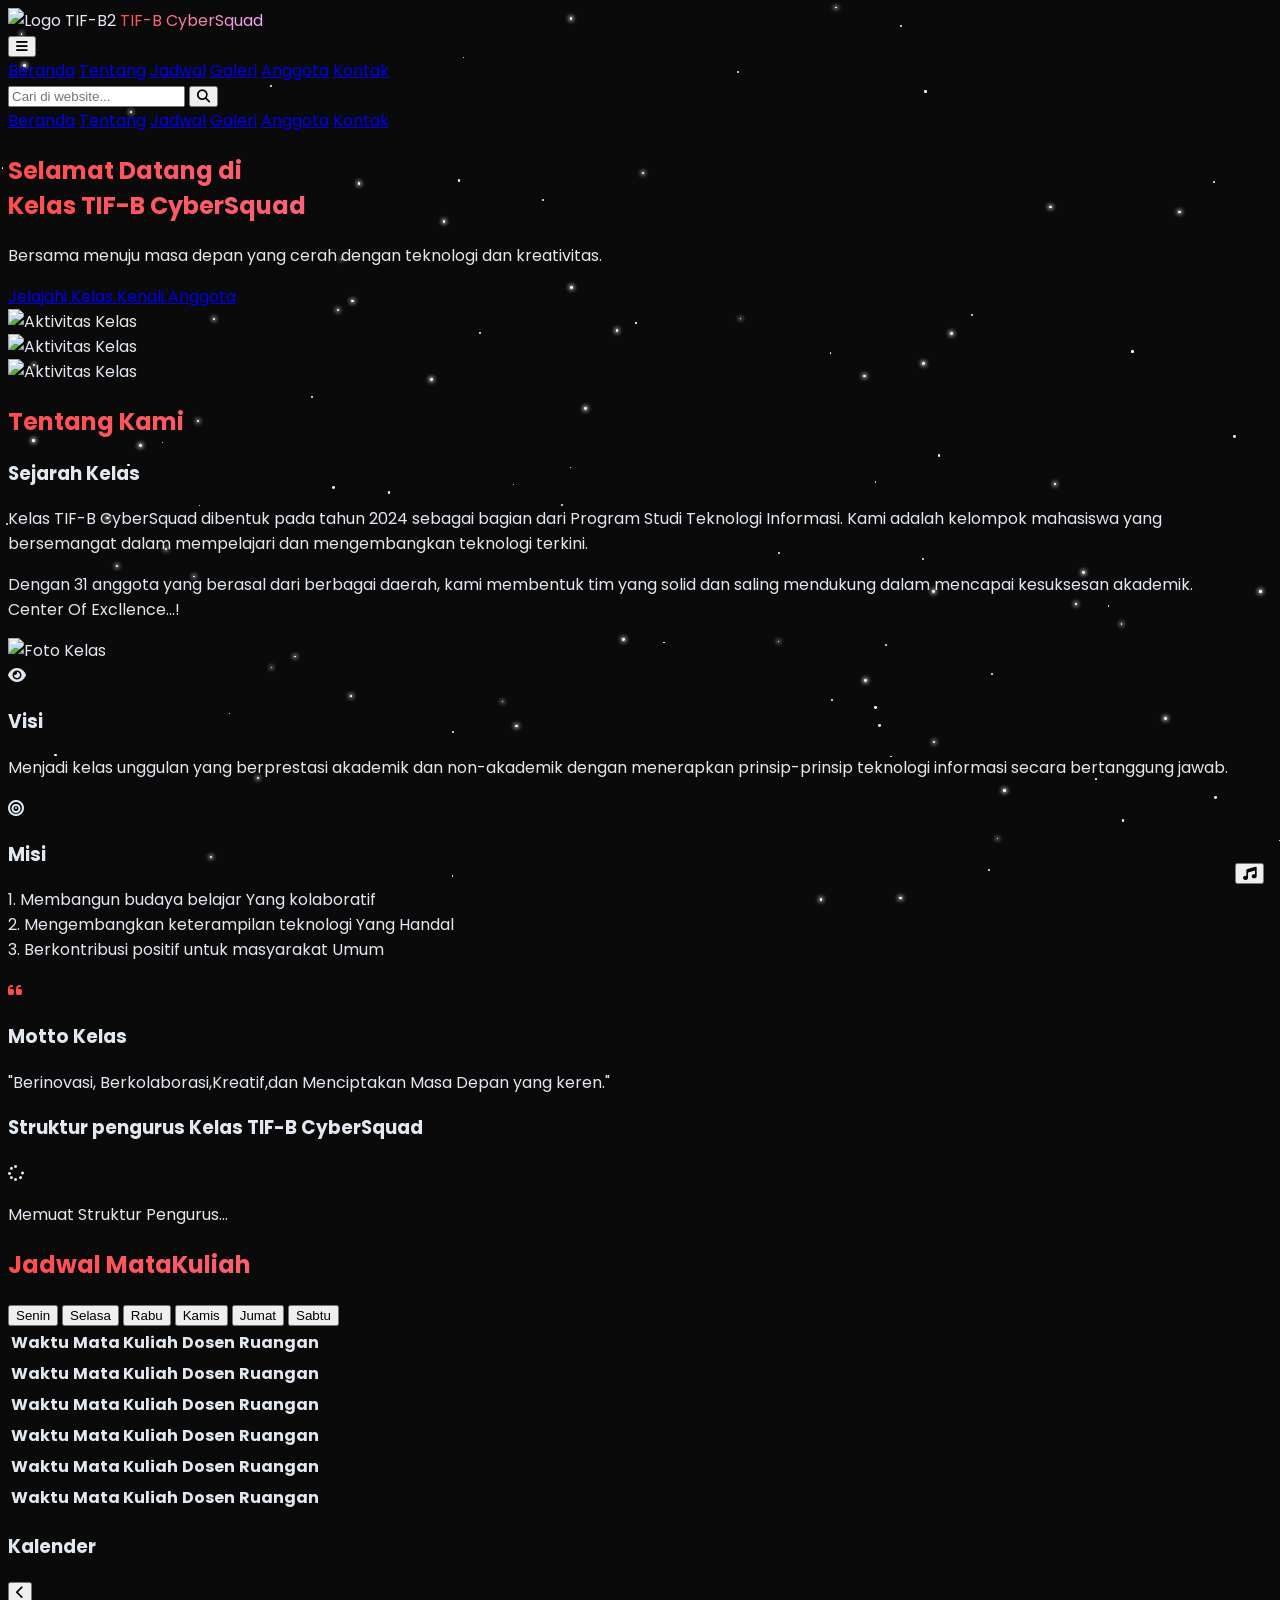
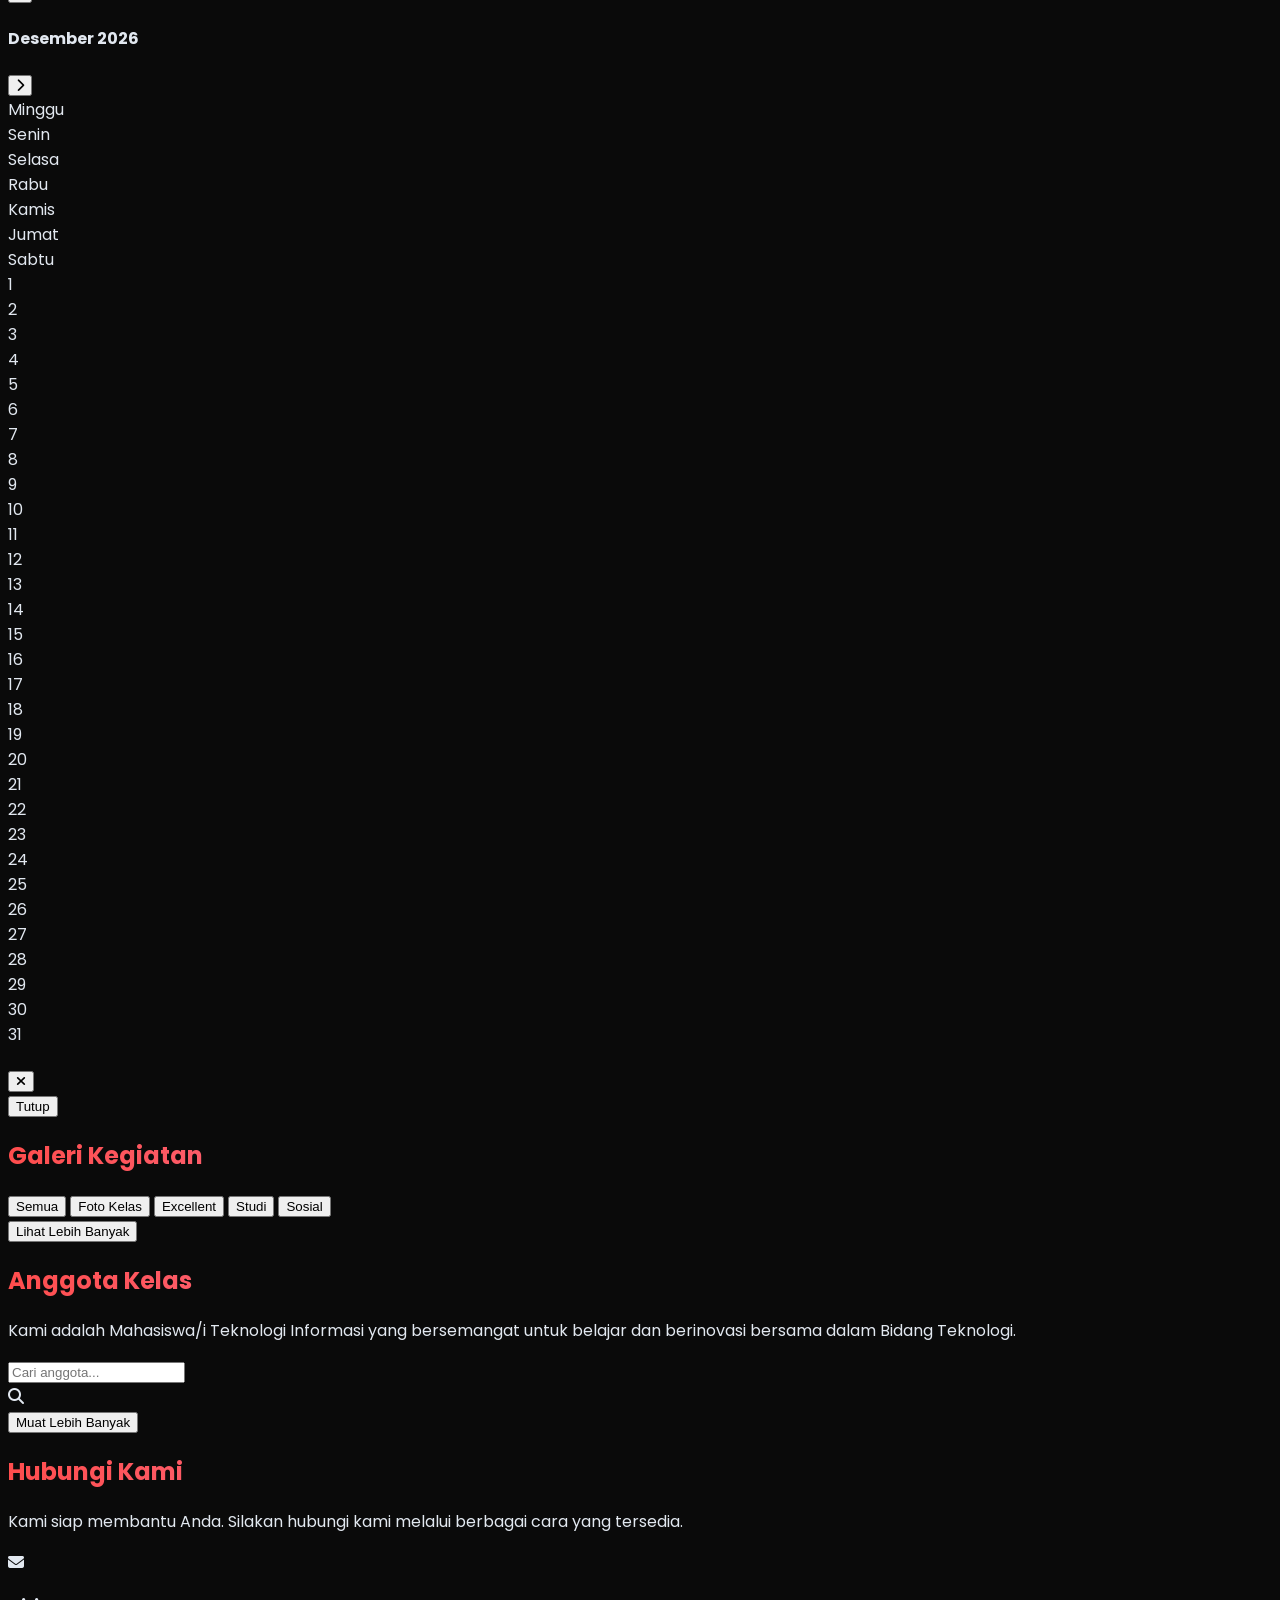
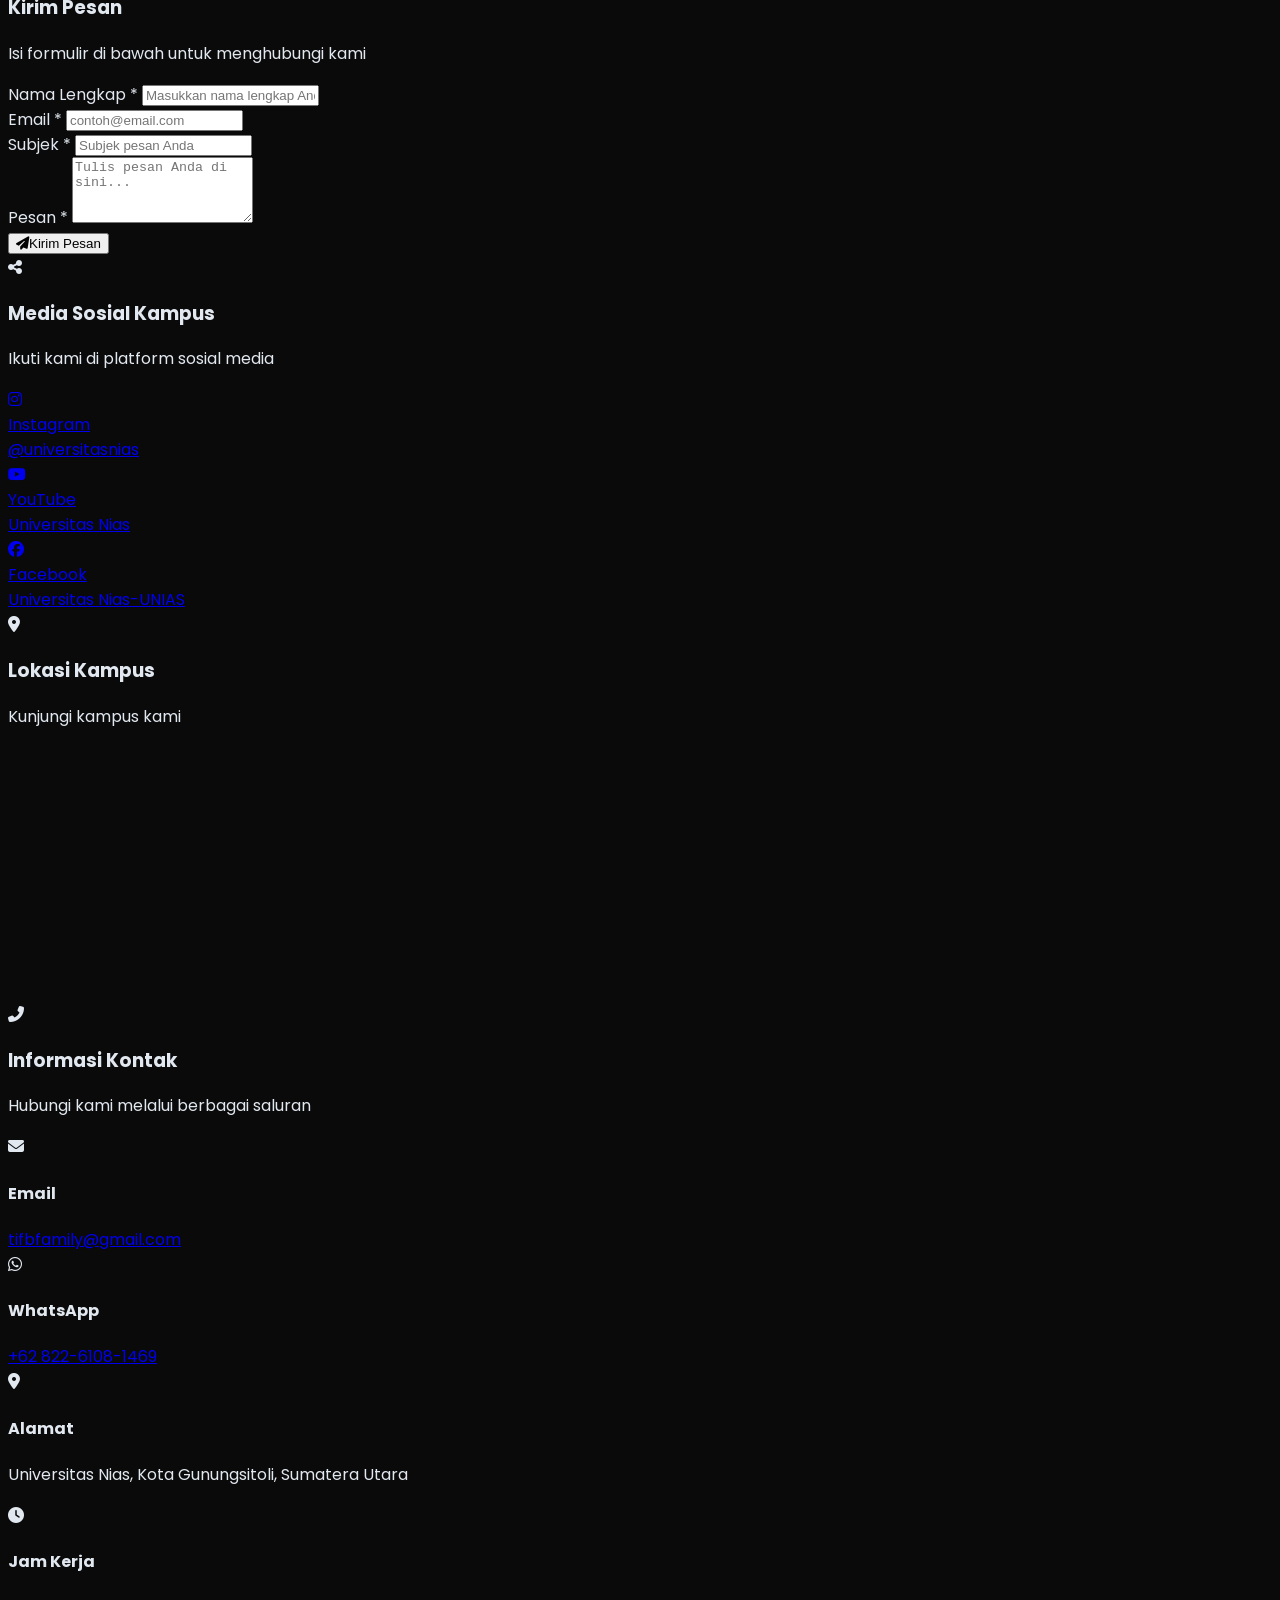
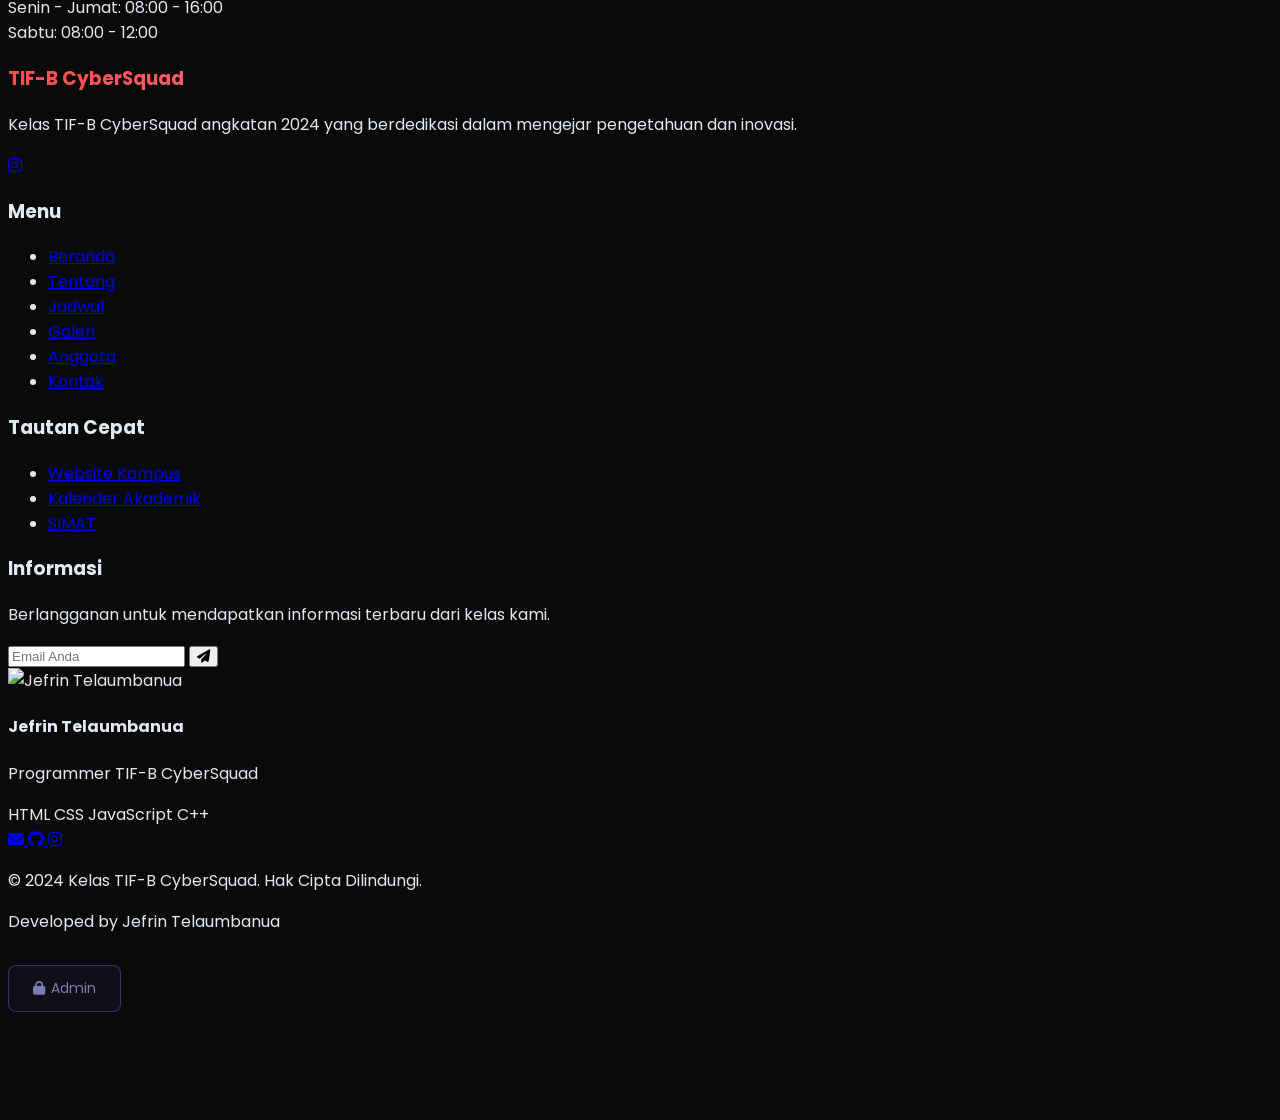
==== index.html @ cda108a3 "Add files via upload" ====
<!DOCTYPE html>
<html lang="en" class="dark">
  <head>
    <meta charset="UTF-8" />
    <meta name="viewport" content="width=device-width, initial-scale=1.0" />
    <title>TIF-B CyberSquad</title>
    <link rel="stylesheet" href="style.css" />
    <script src="https://cdn.tailwindcss.com"></script>
    <link
      href="https://fonts.googleapis.com/css2?family=Poppins:wght@300;400;500;600;700&family=Montserrat:wght@400;500;700&display=swap"
      rel="stylesheet"
    />
    <link
      rel="stylesheet"
      href="https://cdnjs.cloudflare.com/ajax/libs/font-awesome/6.4.0/css/all.min.css"
    />
    <!-- Firebase Realtime Database -->
    <script src="https://www.gstatic.com/firebasejs/9.23.0/firebase-app-compat.js"></script>
    <script src="https://www.gstatic.com/firebasejs/9.23.0/firebase-auth-compat.js"></script>
    <script src="https://www.gstatic.com/firebasejs/9.23.0/firebase-database-compat.js"></script>
    <script src="https://www.gstatic.com/firebasejs/9.23.0/firebase-storage-compat.js"></script>
    <script src="firebase-config.js"></script>
    <script src="script.js"></script>
    <script src="db-sync.js"></script>
    <link
      rel="shortcut icon"
      href="https://unias.ac.id/public/img/unias.png"
      type="image/x-icon"
    />
  </head>
  <body class="dark:bg-gray-900">
    <!-- Stars background -->
    <div id="stars-container" style="pointer-events: none;"></div>

    <!-- Hidden audio -->
    <audio id="bgMusic" loop preload="auto"></audio>

    <!-- Enhanced Music Player -->
    <div class="fixed right-4 bottom-4 z-50 flex flex-col items-end" id="musicPlayerWrapper" style="position:fixed !important;">
      <!-- Music Player Container -->
      <div
        id="musicPlayer"
        class="bg-gradient-to-r from-gray-800 to-gray-900 rounded-2xl shadow-2xl border border-gray-700 p-4 mb-3 w-80 relative"
      >
        <!-- Close Button -->
        <button id="closeMusicPlayer" class="absolute top-2 right-3 text-gray-500 hover:text-white transition-colors">
          <i class="fas fa-times"></i>
        </button>
        <!-- Current Track Info -->
        <div class="flex items-center space-x-3 mb-3">
          <div
            class="w-10 h-10 bg-gradient-to-r from-purple-500 to-red-500 rounded-lg flex items-center justify-center"
          >
            <i class="fas fa-music text-white"></i>
          </div>
          <div class="flex-1 min-w-0">
            <div
              id="currentTrackTitle"
              class="text-white font-medium text-sm truncate"
            >
              Loading...
            </div>
            <div class="text-gray-400 text-xs">Now Playing</div>
          </div>
        </div>

        <!-- Progress Bar -->
        <div class="mb-3">
          <div class="bg-gray-700 rounded-full h-1 mb-2">
            <div
              id="progressBar"
              class="bg-gradient-to-r from-purple-500 to-red-500 h-1 rounded-full transition-all duration-300"
              style="width: 0%"
            ></div>
          </div>
          <div class="flex justify-between text-xs text-gray-400">
            <span id="currentTime">0:00</span>
            <span id="totalTime">0:00</span>
          </div>
        </div>

        <!-- Control Buttons -->
        <div class="flex items-center justify-center space-x-3">
          <button
            id="prevMusic"
            class="text-gray-400 hover:text-white transition-colors"
          >
            <i class="fas fa-step-backward"></i>
          </button>
          <button
            id="musicToggle"
            class="w-12 h-12 bg-gradient-to-r from-purple-500 to-red-500 rounded-full flex items-center justify-center shadow-lg hover:shadow-xl transition-all"
          >
            <i id="musicIcon" class="fas fa-play text-white"></i>
          </button>
          <button
            id="nextMusic"
            class="text-gray-400 hover:text-white transition-colors"
          >
            <i class="fas fa-step-forward"></i>
          </button>
        </div>

        <!-- Volume Control -->
        <div class="mt-3 flex items-center space-x-2">
          <i class="fas fa-volume-down text-gray-400 text-xs"></i>
          <input
            type="range"
            id="volumeControl"
            min="0"
            max="100"
            value="100"
            class="flex-1 h-1 bg-gray-700 rounded-lg appearance-none cursor-pointer slider"
          />
          <i class="fas fa-volume-up text-gray-400 text-xs"></i>
        </div>
      </div>

      <!-- Toggle Music Player Button -->
      <button
        id="toggleMusicPlayer"
        class="p-3 rounded-full bg-gradient-to-r from-purple-500 to-red-500 shadow-lg hover:shadow-xl transition-all"
      >
        <i class="fas fa-music text-white"></i>
      </button>
    </div>

    <!-- Header/Navbar -->
    <header class="fixed w-full z-40 bg-black bg-opacity-80 backdrop-blur-md">
      <div class="container mx-auto px-4 sm:px-6 lg:px-8 py-3">
        <div class="flex items-center justify-between">
          <div class="flex items-center">
            <img
              src="https://unias.ac.id/public/img/unias.png"
              alt="Logo TIF-B2"
              class="h-10 w-10 rounded-full mr-3"
            />
            <a href="#" class="text-xl font-bold gradient-text">TIF-B CyberSquad</a>
          </div>

          <button
            id="menu-toggle"
            class="md:hidden text-gray-300 hover:text-white focus:outline-none"
          >
            <i class="fas fa-bars text-2xl"></i>
          </button>

          <nav class="hidden md:flex space-x-8 items-center">
            <a
              href="#home"
              class="menu-item text-gray-300 hover:text-white transition-colors"
              >Beranda</a
            >
            <a
              href="#about"
              class="menu-item text-gray-300 hover:text-white transition-colors"
              >Tentang</a
            >
            <a
              href="#schedule"
              class="menu-item text-gray-300 hover:text-white transition-colors"
              >Jadwal</a
            >
            <a
              href="#gallery"
              class="menu-item text-gray-300 hover:text-white transition-colors"
              >Galeri</a
            >
            <a
              href="#members"
              class="menu-item text-gray-300 hover:text-white transition-colors"
              >Anggota</a
            >
            <a
              href="#contact"
              class="menu-item text-gray-300 hover:text-white transition-colors"
              >Kontak</a
            >

            <div class="relative ml-4">
              <input
                type="text"
                id="globalSearch"
                placeholder="Cari di website..."
                class="bg-gray-800 text-white px-4 py-2 rounded-full focus:outline-none focus:ring-2 focus:ring-purple-500 w-32 sm:w-40 md:w-56 lg:w-64 xl:w-72 transition-all duration-300"
              />
              <button
                id="globalSearchBtn"
                class="absolute right-3 top-2.5 text-gray-400 hover:text-purple-400 transition-colors"
              >
                <i class="fas fa-search"></i>
              </button>

              <!-- Search Results Dropdown -->
              <div
                id="searchResults"
                class="absolute top-full left-0 right-0 mt-2 bg-gray-800 rounded-lg shadow-xl border border-gray-700 max-h-96 overflow-y-auto z-50 hidden"
              >
                <!-- Search results will be populated here -->
              </div>
            </div>
          </nav>
        </div>
      </div>

      <!-- Mobile menu -->
      <div id="mobile-menu" class="hidden md:hidden bg-gray-900">
        <div class="px-2 pt-2 pb-3 space-y-1 sm:px-3">
          <a href="#home" class="block px-3 py-2 text-gray-300 hover:text-white"
            >Beranda</a
          >
          <a
            href="#about"
            class="block px-3 py-2 text-gray-300 hover:text-white"
            >Tentang</a
          >
          <a
            href="#schedule"
            class="block px-3 py-2 text-gray-300 hover:text-white"
            >Jadwal</a
          >
          <a
            href="#gallery"
            class="block px-3 py-2 text-gray-300 hover:text-white"
            >Galeri</a
          >
          <a
            href="#members"
            class="block px-3 py-2 text-gray-300 hover:text-white"
            >Anggota</a
          >
          <a
            href="#contact"
            class="block px-3 py-2 text-gray-300 hover:text-white"
            >Kontak</a
          >
        </div>
      </div>
    </header>

    <!-- Main Content -->
    <main class="pt-20">
      <!-- Home Section -->
      <section
        id="home"
        class="min-h-screen flex items-center justify-center px-4"
      >
        <div class="container mx-auto text-center fade-in">
          <h1
            class="text-4xl md:text-6xl font-bold mb-6 gradient-text slide-in"
          >
            Selamat Datang di <br />Kelas TIF-B CyberSquad
          </h1>
          <p
            class="text-xl md:text-2xl text-gray-300 max-w-2xl mx-auto mb-8 slide-in"
          >
            Bersama menuju masa depan yang cerah dengan teknologi dan
            kreativitas.
          </p>

          <div class="flex justify-center space-x-4 slide-in">
            <a
              href="#about"
              class="px-6 py-3 bg-gradient-to-r from-red-500 to-purple-500 text-white rounded-full font-medium hover:opacity-90 transition-opacity shadow-lg"
            >
              Jelajahi Kelas
            </a>
            <a
              href="#members"
              class="px-6 py-3 border border-purple-500 text-purple-500 rounded-full font-medium hover:bg-purple-500 hover:text-white transition-colors"
            >
              Kenali Anggota
            </a>
          </div>

          <!-- Slideshow -->
          <div
            class="mt-16 max-w-4xl mx-auto shadow-2xl rounded-xl overflow-hidden"
          >
            <div id="slideshow" class="relative h-64 md:h-96">
              <div
                class="slide absolute inset-0 bg-gray-800 flex items-center justify-center"
              >
                <img
                  src="aktivitas 1.jpg"
                  alt="Aktivitas Kelas"
                  class="w-full h-full object-cover"
                />
              </div>
              <div
                class="slide absolute inset-0 bg-gray-800 flex items-center justify-center opacity-0"
              >
                <img
                  src="renang.jpg"
                  alt="Aktivitas Kelas"
                  class="w-full h-full object-cover"
                />
              </div>
              <div
                class="slide absolute inset-0 bg-gray-800 flex items-center justify-center opacity-0"
              >
                <img
                  src="aktivitas 2.jpg"
                  alt="Aktivitas Kelas"
                  class="w-full h-full object-cover"
                />
              </div>
            </div>
          </div>
        </div>
      </section>

      <!-- About Section -->
      <section id="about" class="py-20 bg-gray-900 bg-opacity-70">
        <div class="container mx-auto px-4 sm:px-6 lg:px-8">
          <h2
            class="text-3xl md:text-4xl font-bold mb-12 text-center gradient-text"
          >
            Tentang Kami
          </h2>

          <div class="grid md:grid-cols-2 gap-12 items-center mb-16">
            <div class="fade-in">
              <h3 class="text-2xl font-bold mb-4 text-purple-400">
                Sejarah Kelas
              </h3>
              <p class="text-gray-300 mb-4">
                Kelas TIF-B CyberSquad dibentuk pada tahun 2024 sebagai bagian
                dari Program Studi Teknologi Informasi. Kami adalah kelompok
                mahasiswa yang bersemangat dalam mempelajari dan mengembangkan
                teknologi terkini.
              </p>
              <p class="text-gray-300 mb-4">
                Dengan 31 anggota yang berasal dari berbagai daerah, kami
                membentuk tim yang solid dan saling mendukung dalam mencapai
                kesuksesan akademik.<br />Center Of Excllence...!
              </p>
            </div>
            <div class="flex justify-center fade-in">
              <img
                id="aboutImg"
                src="Boy.jpg"
                alt="Foto Kelas"
                class="rounded-xl shadow-xl w-full max-w-lg hover:scale-105 transition-transform"
              />
            </div>
          </div>

          <div class="grid md:grid-cols-3 gap-8 mb-16">
            <div
              class="bg-gray-800 p-8 rounded-xl shadow-lg text-center hover:shadow-purple-500/20 transition-shadow card-hover fade-in"
            >
              <div class="text-5xl text-purple-500 mb-4">
                <i class="fas fa-eye"></i>
              </div>
              <h3 class="text-xl font-bold mb-2">Visi</h3>
              <p class="text-gray-300">
                Menjadi kelas unggulan yang berprestasi akademik dan
                non-akademik dengan menerapkan prinsip-prinsip teknologi
                informasi secara bertanggung jawab.
              </p>
            </div>

            <div
              class="bg-gray-800 p-8 rounded-xl shadow-lg text-center hover:shadow-purple-500/20 transition-shadow card-hover fade-in"
            >
              <div class="text-5xl text-red-500 mb-4">
                <i class="fas fa-bullseye"></i>
              </div>
              <h3 class="text-xl font-bold mb-2">Misi</h3>
              <p class="text-gray-300">
                1. Membangun budaya belajar Yang kolaboratif<br />2.
                Mengembangkan keterampilan teknologi Yang Handal<br />3.
                Berkontribusi positif untuk masyarakat Umum
              </p>
            </div>

            <div
              class="bg-gray-800 p-8 rounded-xl shadow-lg text-center hover:shadow-purple-500/20 transition-shadow card-hover fade-in"
            >
              <div class="text-5xl gradient-text text-5xl mb-4">
                <i class="fas fa-quote-left"></i>
              </div>
              <h3 class="text-xl font-bold mb-2">Motto Kelas</h3>
              <p class="text-gray-300 italic">
                "Berinovasi, Berkolaborasi,Kreatif,dan Menciptakan Masa Depan
                yang keren."
              </p>
            </div>
          </div>

          <div class="text-center fade-in">
            <h3 class="text-2xl font-bold mb-8 text-purple-400">
              Struktur pengurus Kelas TIF-B CyberSquad
            </h3>

            <div id="pengurusGrid" class="grid md:grid-cols-3 gap-6 max-w-4xl mx-auto">
              <!-- Data Pengurus akan dimuat oleh JavaScript secara otomatis dari Firebase -->
              <div class="col-span-3 text-center text-gray-400 py-10">
                <i class="fas fa-spinner fa-spin text-3xl mb-4 text-purple-500"></i>
                <p>Memuat Struktur Pengurus...</p>
              </div>
            </div>
          </div>
        </div>
      </section>

      <!-- Schedule Section -->
      <section id="schedule" class="py-20 bg-black bg-opacity-50">
        <div class="container mx-auto px-4 sm:px-6 lg:px-8">
          <h2
            class="text-3xl md:text-4xl font-bold mb-12 text-center gradient-text"
          >
            Jadwal MataKuliah
          </h2>

          <div class="flex justify-center mb-8 fade-in">
            <div class="inline-flex rounded-md shadow-sm">
              <button
                data-day="senin"
                class="schedule-day px-4 py-2 text-sm font-medium rounded-l-lg border border-purple-700 bg-purple-900 text-white"
              >
                Senin
              </button>
              <button
                data-day="selasa"
                class="schedule-day px-4 py-2 text-sm font-medium border-t border-b border-purple-700 bg-gray-800 text-gray-300 hover:bg-gray-700"
              >
                Selasa
              </button>
              <button
                data-day="rabu"
                class="schedule-day px-4 py-2 text-sm font-medium border-t border-b border-purple-700 bg-gray-800 text-gray-300 hover:bg-gray-700"
              >
              Rabu
              </button>
              <button
                data-day="kamis"
                class="schedule-day px-4 py-2 text-sm font-medium border-t border-b border-purple-700 bg-gray-800 text-gray-300 hover:bg-gray-700"
              >
              Kamis
              </button>
              <button
                data-day="Jumat"
                class="schedule-day px-4 py-2 text-sm font-medium border-t border-b border-purple-700 bg-gray-800 text-gray-300 hover:bg-gray-700"
              >
                Jumat
              </button>
              <button
                data-day="Sabtu"
                class="schedule-day px-4 py-2 text-sm font-medium rounded-r-lg border border-purple-700 bg-gray-800 text-gray-300 hover:bg-gray-700"
              >
                Sabtu
              </button>
            </div>
          </div>

          <div id="schedule-table" class="overflow-x-auto fade-in">
            <!-- Senin schedule -->
            <table
              class="day-schedule min-w-full table-auto bg-gray-800 rounded-lg overflow-hidden"
              id="senin-schedule"
            >
              <thead>
                <tr class="bg-gradient-to-r from-purple-900 to-red-900">
                  <th
                    class="px-6 py-4 text-left text-xs font-medium text-white uppercase tracking-wider"
                  >
                    Waktu
                  </th>
                  <th
                    class="px-6 py-4 text-left text-xs font-medium text-white uppercase tracking-wider"
                  >
                    Mata Kuliah
                  </th>
                  <th
                    class="px-6 py-4 text-left text-xs font-medium text-white uppercase tracking-wider"
                  >
                    Dosen
                  </th>
                  <th
                    class="px-6 py-4 text-left text-xs font-medium text-white uppercase tracking-wider"
                  >
                    Ruangan
                  </th>
                </tr>
              </thead>
              <tbody class="divide-y divide-gray-700">
              </tbody>
            </table>

            <!-- Selasa schedule (hidden initially) -->
            <table
              class="day-schedule min-w-full table-auto bg-gray-800 rounded-lg overflow-hidden hidden"
              id="selasa-schedule"
            >
              <thead>
                <tr class="bg-gradient-to-r from-purple-900 to-red-900">
                  <th
                    class="px-6 py-4 text-left text-xs font-medium text-white uppercase tracking-wider"
                  >
                    Waktu
                  </th>
                  <th
                    class="px-6 py-4 text-left text-xs font-medium text-white uppercase tracking-wider"
                  >
                    Mata Kuliah
                  </th>
                  <th
                    class="px-6 py-4 text-left text-xs font-medium text-white uppercase tracking-wider"
                  >
                    Dosen
                  </th>
                  <th
                    class="px-6 py-4 text-left text-xs font-medium text-white uppercase tracking-wider"
                  >
                    Ruangan
                  </th>
                </tr>
              </thead>
              <tbody class="divide-y divide-gray-700">
              </tbody>
            </table>
            <!-- rabu -->
            <table
              class="day-schedule min-w-full table-auto bg-gray-800 rounded-lg overflow-hidden hidden"
              id="rabu-schedule"
            >
              <thead>
                <tr class="bg-gradient-to-r from-purple-900 to-red-900">
                  <th
                    class="px-6 py-4 text-left text-xs font-medium text-white uppercase tracking-wider"
                  >
                    Waktu
                  </th>
                  <th
                    class="px-6 py-4 text-left text-xs font-medium text-white uppercase tracking-wider"
                  >
                    Mata Kuliah
                  </th>
                  <th
                    class="px-6 py-4 text-left text-xs font-medium text-white uppercase tracking-wider"
                  >
                    Dosen
                  </th>
                  <th
                    class="px-6 py-4 text-left text-xs font-medium text-white uppercase tracking-wider"
                  >
                    Ruangan
                  </th>
                </tr>
              </thead>
              <tbody class="divide-y divide-gray-700">
              </tbody>
            </table>
            <table
              class="day-schedule min-w-full table-auto bg-gray-800 rounded-lg overflow-hidden hidden"
              id="kamis-schedule"
            >
              <thead>
                <tr class="bg-gradient-to-r from-purple-900 to-red-900">
                  <th
                    class="px-6 py-4 text-left text-xs font-medium text-white uppercase tracking-wider"
                  >
                    Waktu
                  </th>
                  <th
                    class="px-6 py-4 text-left text-xs font-medium text-white uppercase tracking-wider"
                  >
                    Mata Kuliah
                  </th>
                  <th
                    class="px-6 py-4 text-left text-xs font-medium text-white uppercase tracking-wider"
                  >
                    Dosen
                  </th>
                  <th
                    class="px-6 py-4 text-left text-xs font-medium text-white uppercase tracking-wider"
                  >
                    Ruangan
                  </th>
                </tr>
              </thead>
              <tbody class="divide-y divide-gray-700">
              </tbody>
            </table>
            <table
              class="day-schedule min-w-full table-auto bg-gray-800 rounded-lg overflow-hidden hidden"
              id="Jumat-schedule"
            >
              <thead>
                <tr class="bg-gradient-to-r from-purple-900 to-red-900">
                  <th
                    class="px-6 py-4 text-left text-xs font-medium text-white uppercase tracking-wider"
                  >
                    Waktu
                  </th>
                  <th
                    class="px-6 py-4 text-left text-xs font-medium text-white uppercase tracking-wider"
                  >
                    Mata Kuliah
                  </th>
                  <th
                    class="px-6 py-4 text-left text-xs font-medium text-white uppercase tracking-wider"
                  >
                    Dosen
                  </th>
                  <th
                    class="px-6 py-4 text-left text-xs font-medium text-white uppercase tracking-wider"
                  >
                    Ruangan
                  </th>
                </tr>
              </thead>
              <tbody class="divide-y divide-gray-700">
              </tbody>
            </table>
            <table
              class="day-schedule min-w-full table-auto bg-gray-800 rounded-lg overflow-hidden hidden"
              id="Sabtu-schedule"
            >
              <thead>
                <tr class="bg-gradient-to-r from-purple-900 to-red-900">
                  <th
                    class="px-6 py-4 text-left text-xs font-medium text-white uppercase tracking-wider"
                  >
                    Waktu
                  </th>
                  <th
                    class="px-6 py-4 text-left text-xs font-medium text-white uppercase tracking-wider"
                  >
                    Mata Kuliah
                  </th>
                  <th
                    class="px-6 py-4 text-left text-xs font-medium text-white uppercase tracking-wider"
                  >
                    Dosen
                  </th>
                  <th
                    class="px-6 py-4 text-left text-xs font-medium text-white uppercase tracking-wider"
                  >
                    Ruangan
                  </th>
                </tr>
              </thead>
              <tbody class="divide-y divide-gray-700">
              </tbody>
            </table>
          </div>

          <!-- Calendar -->
          <div class="mt-16 fade-in">
            <h3 class="text-2xl font-bold mb-6 text-center text-purple-400">
              Kalender
            </h3>

            <div class="max-w-4xl mx-auto bg-gray-800 rounded-xl shadow-lg p-6">
              <div class="flex justify-between items-center mb-6">
                <button
                  id="prevMonth"
                  class="p-2 rounded-full hover:bg-gray-700"
                >
                  <i class="fas fa-chevron-left"></i>
                </button>
                <h4 id="currentMonth" class="text-xl font-bold">
                  Januari 2025
                </h4>
                <button
                  id="nextMonth"
                  class="p-2 rounded-full hover:bg-gray-700"
                >
                  <i class="fas fa-chevron-right"></i>
                </button>
              </div>

              <div class="grid grid-cols-7 gap-2 text-center">
                <div class="font-medium text-purple-400 text-sm pb-2">
                  Minggu
                </div>
                <div class="font-medium text-purple-400 text-sm pb-2">
                  Senin
                </div>
                <div class="font-medium text-purple-400 text-sm pb-2">
                  Selasa
                </div>
                <div class="font-medium text-purple-400 text-sm pb-2">Rabu</div>
                <div class="font-medium text-purple-400 text-sm pb-2">
                  Kamis
                </div>
                <div class="font-medium text-purple-400 text-sm pb-2">
                  Jumat
                </div>
                <div class="font-medium text-purple-400 text-sm pb-2">
                  Sabtu
                </div>

                <!-- Calendar days will be populated by JavaScript -->
                <div
                  id="calendarDays"
                  class="col-span-7 grid grid-cols-7 gap-2"
                ></div>
              </div>
            </div>

            <!-- Event details modal -->
            <div
              id="eventModal"
              class="fixed inset-0 bg-black bg-opacity-50 flex items-center justify-center z-50 hidden"
            >
              <div class="bg-gray-800 rounded-xl p-6 max-w-md w-full">
                <div class="flex justify-between items-center mb-4">
                  <h4
                    id="eventTitle"
                    class="text-xl font-bold text-purple-400"
                  ></h4>
                  <button
                    id="closeModal"
                    class="text-gray-400 hover:text-white"
                  >
                    <i class="fas fa-times"></i>
                  </button>
                </div>
                <div id="eventDetails" class="text-gray-300 mb-4"></div>
                <div class="flex justify-end">
                  <button
                    id="closeModalBtn"
                    class="px-4 py-2 bg-purple-600 rounded-lg hover:bg-purple-700"
                  >
                    Tutup
                  </button>
                </div>
              </div>
            </div>
          </div>
        </div>
      </section>

      <!-- Gallery Section -->
      <section id="gallery" class="py-20 bg-gray-900 bg-opacity-70">
        <div class="container mx-auto px-4 sm:px-6 lg:px-8">
          <h2
            class="text-3xl md:text-4xl font-bold mb-12 text-center gradient-text"
          >
            Galeri Kegiatan
          </h2>

          <div class="flex justify-center mb-8 fade-in">
            <div class="inline-flex rounded-md shadow-sm">
              <button
                data-category="all"
                class="gallery-filter px-4 py-2 text-sm font-medium rounded-l-lg border border-purple-700 bg-purple-900 text-white"
              >
                Semua
              </button>
              <button
                data-category="class"
                class="gallery-filter px-4 py-2 text-sm font-medium border-t border-b border-purple-700 bg-gray-800 text-gray-300 hover:bg-gray-700"
              >
                Foto Kelas
              </button>
              <button
                data-category="event"
                class="gallery-filter px-4 py-2 text-sm font-medium border-t border-b border-purple-700 bg-gray-800 text-gray-300 hover:bg-gray-700"
              >
                Excellent
              </button>
              <button
                data-category="study"
                class="gallery-filter px-4 py-2 text-sm font-medium border-t border-b border-purple-700 bg-gray-800 text-gray-300 hover:bg-gray-700"
              >
                Studi
              </button>
              <button
                data-category="social"
                class="gallery-filter px-4 py-2 text-sm font-medium rounded-r-lg border border-purple-700 bg-gray-800 text-gray-300 hover:bg-gray-700"
              >
                Sosial
              </button>
            </div>
          </div>

          <div
            id="galleryGrid"
            class="grid grid-cols-1 sm:grid-cols-2 md:grid-cols-3 lg:grid-cols-4 gap-6 fade-in"
          >
            <!-- Gallery items will be populated by JavaScript -->
          </div>

          <div class="text-center mt-8 fade-in">
            <button
              class="px-6 py-3 border border-purple-500 text-purple-500 rounded-full font-medium hover:bg-purple-500 hover:text-white transition-colors"
            >
              Lihat Lebih Banyak
            </button>
          </div>
        </div>
      </section>

      <!-- Members Section -->
      <section id="members" class="py-20 bg-black bg-opacity-50">
        <div class="container mx-auto px-4 sm:px-6 lg:px-8">
          <h2
            class="text-3xl md:text-4xl font-bold mb-12 text-center gradient-text"
          >
            Anggota Kelas
          </h2>
          <p class="text-center text-gray-300 max-w-2xl mx-auto mb-12 fade-in">
            Kami adalah Mahasiswa/i Teknologi Informasi yang bersemangat untuk
            belajar dan berinovasi bersama dalam Bidang Teknologi.
          </p>

          <div class="flex justify-center mb-8 fade-in">
            <div class="relative w-full max-w-md">
              <input
                type="text"
                placeholder="Cari anggota..."
                id="memberSearch"
                class="w-full bg-gray-800 text-white px-5 py-3 rounded-full focus:outline-none focus:ring-2 focus:ring-purple-500 pl-12"
              />
              <div class="absolute left-4 top-3.5 text-gray-400">
                <i class="fas fa-search"></i>
              </div>
            </div>
          </div>

          <div
            class="grid grid-cols-2 sm:grid-cols-3 md:grid-cols-4 lg:grid-cols-5 gap-6 fade-in"
            id="membersList"
          >
            <!-- Member cards will be generated by JavaScript -->
          </div>

          <div class="text-center mt-8 fade-in">
            <button
              id="loadMoreMembers"
              class="px-6 py-3 bg-gradient-to-r from-purple-500 to-red-500 text-white rounded-full font-medium hover:opacity-90 transition-opacity"
            >
              Muat Lebih Banyak
            </button>
          </div>
        </div>
      </section>

      <!-- Contact Section -->
      <section
        id="contact"
        class="py-20 bg-gradient-to-br from-gray-900 via-gray-800 to-gray-900"
      >
        <div class="container mx-auto px-6">
          <!-- Section Header -->
          <div class="text-center mb-16 fade-in">
            <h2 class="text-4xl md:text-5xl font-bold mb-4 gradient-text">
              Hubungi Kami
            </h2>
            <p class="text-gray-300 text-lg max-w-2xl mx-auto">
              Kami siap membantu Anda. Silakan hubungi kami melalui berbagai
              cara yang tersedia.
            </p>
          </div>

          <!-- Contact Form Section -->
          <div class="max-w-4xl mx-auto mb-16 fade-in">
            <div
              class="bg-gradient-to-r from-gray-800 to-gray-900 rounded-2xl shadow-2xl border border-gray-700 p-8"
            >
              <div class="text-center mb-8">
                <div
                  class="w-16 h-16 bg-gradient-to-r from-purple-500 to-red-500 rounded-full flex items-center justify-center mx-auto mb-4"
                >
                  <i class="fas fa-envelope text-white text-xl"></i>
                </div>
                <h3 class="text-2xl font-bold text-white mb-2">Kirim Pesan</h3>
                <p class="text-gray-400">
                  Isi formulir di bawah untuk menghubungi kami
                </p>
              </div>

              <form class="space-y-6">
                <div class="grid md:grid-cols-2 gap-6">
                  <div>
                    <label
                      for="name"
                      class="block text-sm font-medium text-gray-300 mb-2"
                    >
                      Nama Lengkap <span class="text-red-400">*</span>
                    </label>
                    <input
                      type="text"
                      id="name"
                      name="name"
                      placeholder="Masukkan nama lengkap Anda"
                      class="w-full bg-gray-700 border border-gray-600 rounded-xl px-4 py-3 focus:outline-none focus:ring-2 focus:ring-purple-500 focus:border-purple-500 text-white transition-all duration-300"
                      required
                    />
                  </div>
                  <div>
                    <label
                      for="email"
                      class="block text-sm font-medium text-gray-300 mb-2"
                    >
                      Email <span class="text-red-400">*</span>
                    </label>
                    <input
                      type="email"
                      id="email"
                      name="email"
                      placeholder="contoh@email.com"
                      class="w-full bg-gray-700 border border-gray-600 rounded-xl px-4 py-3 focus:outline-none focus:ring-2 focus:ring-purple-500 focus:border-purple-500 text-white transition-all duration-300"
                      required
                    />
                  </div>
                </div>

                <div>
                  <label
                    for="subject"
                    class="block text-sm font-medium text-gray-300 mb-2"
                  >
                    Subjek <span class="text-red-400">*</span>
                  </label>
                  <input
                    type="text"
                    id="subject"
                    name="subject"
                    placeholder="Subjek pesan Anda"
                    class="w-full bg-gray-700 border border-gray-600 rounded-xl px-4 py-3 focus:outline-none focus:ring-2 focus:ring-purple-500 focus:border-purple-500 text-white transition-all duration-300"
                    required
                  />
                </div>

                <div>
                  <label
                    for="message"
                    class="block text-sm font-medium text-gray-300 mb-2"
                  >
                    Pesan <span class="text-red-400">*</span>
                  </label>
                  <textarea
                    id="message"
                    name="message"
                    rows="4"
                    placeholder="Tulis pesan Anda di sini..."
                    class="w-full bg-gray-700 border border-gray-600 rounded-xl px-4 py-3 focus:outline-none focus:ring-2 focus:ring-purple-500 focus:border-purple-500 text-white transition-all duration-300 resize-none"
                    required
                  ></textarea>
                </div>

                <button
                  type="submit"
                  class="w-full bg-gradient-to-r from-purple-600 to-red-600 text-white rounded-xl py-4 font-semibold hover:from-purple-700 hover:to-red-700 transition-all duration-300 transform hover:scale-105 shadow-lg hover:shadow-xl"
                >
                  <i class="fas fa-paper-plane mr-3"></i>Kirim Pesan
                </button>
              </form>
            </div>
          </div>

          <!-- Social Media and Location Section -->
          <div class="grid lg:grid-cols-2 gap-12 mb-16 fade-in">
            <!-- Social Media -->
            <div
              class="bg-gradient-to-r from-gray-800 to-gray-900 rounded-2xl shadow-2xl border border-gray-700 p-8"
            >
              <div class="text-center mb-8">
                <div
                  class="w-16 h-16 bg-gradient-to-r from-purple-500 to-red-500 rounded-full flex items-center justify-center mx-auto mb-4"
                >
                  <i class="fas fa-share-alt text-white text-xl"></i>
                </div>
                <h3 class="text-2xl font-bold text-white mb-2">Media Sosial Kampus</h3>
                <p class="text-gray-400">Ikuti kami di platform sosial media</p>
              </div>

              <div class="grid grid-cols-2 gap-4">
                <a
                  href="https://www.instagram.com/universitasnias?igsh=MWYxazhxcWU0M25wcg=="
                  target="_blank"
                  class="flex items-center p-4 bg-gradient-to-r from-purple-600 to-red-600 rounded-xl hover:from-purple-700 hover:to-red-700 transition-all duration-300 transform hover:scale-105 shadow-lg hover:shadow-xl group"
                >
                  <i
                    class="fab fa-instagram text-2xl text-white mr-3 group-hover:rotate-12 transition-transform"
                  ></i>
                  <div>
                    <div class="font-semibold text-white">Instagram</div>
                    <div class="text-sm text-purple-200">@universitasnias</div>
                  </div>
                </a>

                <a
                  href="https://youtube.com/@universitasnias8072?si=NCCvptPyReF72LRH"
                  target="_blank"
                  class="flex items-center p-4 bg-gradient-to-r from-red-600 to-purple-600 rounded-xl hover:from-red-700 hover:to-purple-700 transition-all duration-300 transform hover:scale-105 shadow-lg hover:shadow-xl group"
                >
                  <i
                    class="fab fa-youtube text-2xl text-white mr-3 group-hover:rotate-12 transition-transform"
                  ></i>
                  <div>
                    <div class="font-semibold text-white">YouTube</div>
                    <div class="text-sm text-red-200">Universitas Nias</div>
                  </div>
                </a>

                <a
                  href="https://www.facebook.com/share/1AuFqssQnt/"
                  target="_blank"
                  class="flex items-center p-4 bg-gradient-to-r from-blue-600 to-purple-600 rounded-xl hover:from-blue-700 hover:to-purple-700 transition-all duration-300 transform hover:scale-105 shadow-lg hover:shadow-xl group"
                >
                  <i
                    class="fab fa-facebook text-2xl text-white mr-3 group-hover:rotate-12 transition-transform"
                  ></i>
                  <div>
                    <div class="font-semibold text-white">Facebook</div>
                    <div class="text-sm text-blue-200">Universitas Nias-UNIAS</div>
                  </div>
                </a>
            </div>
            </div>

            <!-- Campus Location -->
            <div
              class="bg-gradient-to-r from-gray-800 to-gray-900 rounded-2xl shadow-2xl border border-gray-700 p-8"
            >
              <div class="text-center mb-8">
                <div
                  class="w-16 h-16 bg-gradient-to-r from-purple-500 to-red-500 rounded-full flex items-center justify-center mx-auto mb-4"
                >
                  <i class="fas fa-map-marker-alt text-white text-xl"></i>
                </div>
                <h3 class="text-2xl font-bold text-white mb-2">
                  Lokasi Kampus
                </h3>
                <p class="text-gray-400">Kunjungi kampus kami</p>
              </div>

              <div class="rounded-xl overflow-hidden shadow-lg">
                <iframe
                  src="https://www.google.com/maps/embed?pb=!1m18!1m12!1m3!1d3359.9744443345357!2d97.60621207526316!3d1.3025123538125025!2m3!1f0!2f0!3f0!3m2!1i1024!2i768!4f13.1!3m3!1m2!1s0x3025e518383d8dab%3A0x5e272df28ceb51b1!2sFKIP%20dan%20FST%20Universitas%20Nias%20(UNIAS)!5e0!3m2!1sid!2sid!4v1749116002914!5m2!1sid!2sid"
                  width="100%"
                  height="250"
                  style="border: 0"
                  allowfullscreen=""
                  loading="lazy"
                ></iframe>
              </div>
            </div>
          </div>

          <!-- Contact Information Section -->
          <div class="max-w-6xl mx-auto fade-in">
            <div
              class="bg-gradient-to-r from-gray-800 to-gray-900 rounded-2xl shadow-2xl border border-gray-700 p-8"
            >
              <div class="text-center mb-8">
                <div
                  class="w-16 h-16 bg-gradient-to-r from-purple-500 to-red-500 rounded-full flex items-center justify-center mx-auto mb-4"
                >
                  <i class="fas fa-phone-alt text-white text-xl"></i>
                </div>
                <h3 class="text-2xl font-bold text-white mb-2">
                  Informasi Kontak
                </h3>
                <p class="text-gray-400">
                  Hubungi kami melalui berbagai saluran
                </p>
              </div>

              <div class="grid md:grid-cols-2 lg:grid-cols-4 gap-6">
                <div
                  class="bg-gray-700 rounded-xl p-6 hover:bg-gray-600 transition-colors cursor-pointer group"
                >
                  <div class="text-center">
                    <div
                      class="w-12 h-12 bg-gradient-to-r from-purple-500 to-red-500 rounded-full flex items-center justify-center mx-auto mb-4 group-hover:scale-110 transition-transform"
                    >
                      <i class="fas fa-envelope text-white"></i>
                    </div>
                    <h4 class="font-semibold text-white mb-2">Email</h4>
                    <a
                      href="mailto:tifbfamily@gmail.com"
                      class="text-gray-300 hover:text-purple-400 transition-colors text-sm"
                    >
                      tifbfamily@gmail.com
                    </a>
                  </div>
                </div>

                <div
                  class="bg-gray-700 rounded-xl p-6 hover:bg-gray-600 transition-colors cursor-pointer group"
                >
                  <div class="text-center">
                    <div
                      class="w-12 h-12 bg-gradient-to-r from-green-500 to-blue-500 rounded-full flex items-center justify-center mx-auto mb-4 group-hover:scale-110 transition-transform"
                    >
                      <i class="fab fa-whatsapp text-white"></i>
                    </div>
                    <h4 class="font-semibold text-white mb-2">WhatsApp</h4>
                    <a
                      href="https://wa.me/6282261081469"
                      target="_blank"
                      class="text-gray-300 hover:text-green-400 transition-colors text-sm"
                    >
                      +62 822-6108-1469
                    </a>
                  </div>
                </div>

                <div
                  class="bg-gray-700 rounded-xl p-6 hover:bg-gray-600 transition-colors cursor-pointer group"
                >
                  <div class="text-center">
                    <div
                      class="w-12 h-12 bg-gradient-to-r from-blue-500 to-purple-500 rounded-full flex items-center justify-center mx-auto mb-4 group-hover:scale-110 transition-transform"
                    >
                      <i class="fas fa-map-marker-alt text-white"></i>
                    </div>
                    <h4 class="font-semibold text-white mb-2">Alamat</h4>
                    <p class="text-gray-300 text-sm">
                      Universitas Nias, Kota Gunungsitoli, Sumatera Utara
                    </p>
                  </div>
                </div>

                <div
                  class="bg-gray-700 rounded-xl p-6 hover:bg-gray-600 transition-colors cursor-pointer group"
                >
                  <div class="text-center">
                    <div
                      class="w-12 h-12 bg-gradient-to-r from-yellow-500 to-orange-500 rounded-full flex items-center justify-center mx-auto mb-4 group-hover:scale-110 transition-transform"
                    >
                      <i class="fas fa-clock text-white"></i>
                    </div>
                    <h4 class="font-semibold text-white mb-2">Jam Kerja</h4>
                    <p class="text-gray-300 text-sm">
                      Senin - Jumat: 08:00 - 16:00<br />
                      Sabtu: 08:00 - 12:00
                    </p>
                  </div>
                </div>
              </div>
            </div>
          </div>
        </div>
      </section>
    </main>

    <!-- Footer -->
    <footer class="bg-black bg-opacity-80 text-gray-400 py-12">
      <div class="container mx-auto px-4 sm:px-6 lg:px-8">
        <div class="grid md:grid-cols-4 gap-8">
          <div>
            <h3 class="text-white font-bold text-lg mb-4 gradient-text">
              TIF-B CyberSquad
            </h3>
            <p class="mb-4">
              Kelas TIF-B CyberSquad angkatan 2024 yang berdedikasi dalam
              mengejar pengetahuan dan inovasi.
            </p>
            <div class="flex space-x-4">
              <a href="https://www.instagram.com/wearetechnology_24?igsh=MWlhM24zcTd5aXE5dQ==" class="text-gray-400 hover:text-purple-500">
                <i class="fab fa-instagram"></i>
              </a>
            </div>
          </div>

          <div>
            <h3 class="text-white font-bold text-lg mb-4">Menu</h3>
            <ul class="space-y-2">
              <li>
                <a href="#home" class="hover:text-purple-400 transition-colors"
                  >Beranda</a
                >
              </li>
              <li>
                <a href="#about" class="hover:text-purple-400 transition-colors"
                  >Tentang</a
                >
              </li>
              <li>
                <a
                  href="#schedule"
                  class="hover:text-purple-400 transition-colors"
                  >Jadwal</a
                >
              </li>
              <li>
                <a
                  href="#gallery"
                  class="hover:text-purple-400 transition-colors"
                  >Galeri</a
                >
              </li>
              <li>
                <a
                  href="#members"
                  class="hover:text-purple-400 transition-colors"
                  >Anggota</a
                >
              </li>
              <li>
                <a
                  href="#contact"
                  class="hover:text-purple-400 transition-colors"
                  >Kontak</a
                >
              </li>
            </ul>
          </div>

          <div>
            <h3 class="text-white font-bold text-lg mb-4">Tautan Cepat</h3>
            <ul class="space-y-2">
              <li>
                <a
                  href="https://unias.ac.id/"
                  target="_blank"
                  class="hover:text-purple-400 transition-colors"
                  >Website Kampus</a
                >
              </li>
              <li>
                <a
                  href="https://unias.ac.id/kalender-akademik"
                  target="_blank"
                  class="hover:text-purple-400 transition-colors"
                  >Kalender Akademik</a
                >
              </li>
              <li>
                <a
                  href="https://simat.unias.ac.id/"
                  target="_blank"
                  class="hover:text-purple-400 transition-colors"
                  >SIMAT</a
                >
              </li>
            </ul>
          </div>

          <div>
            <h3 class="text-white font-bold text-lg mb-4">Informasi</h3>
            <p class="mb-4">
              Berlangganan untuk mendapatkan informasi terbaru dari kelas kami.
            </p>
            <form class="flex">
              <input
                type="email"
                placeholder="Email Anda"
                class="bg-gray-800 text-white px-4 py-2 rounded-l-lg focus:outline-none w-full"
              />
              <button
                type="submit"
                class="bg-gradient-to-r from-purple-500 to-red-500 text-white px-4 rounded-r-lg"
              >
                <i class="fas fa-paper-plane"></i>
              </button>
            </form>
          </div>
        </div>

        <div class="border-t border-gray-800 mt-12 pt-8">
          <!-- Simple Developer Profile -->
          <div class="max-w-2xl mx-auto mb-6">
            <div
              class="bg-gradient-to-r from-gray-800 to-gray-900 rounded-xl shadow-lg border border-gray-700 p-6"
            >
              <div class="flex items-center justify-center space-x-4 mb-4">
                <!-- Developer Avatar -->
                <div
                  class="w-16 h-16 rounded-full shadow-lg overflow-hidden border-2 border-purple-500"
                >
                  <img
                    id="footerDevPhoto"
                    src="programmer.jpg"
                    alt="Jefrin Telaumbanua"
                    class="w-full h-full object-cover"
                  />
                </div>

                <!-- Developer Info -->
                <div class="text-center">
                  <h4 class="text-white font-bold text-lg">
                    Jefrin Telaumbanua
                  </h4>
                  <p class="text-purple-400 text-sm">Programmer TIF-B CyberSquad</p>
                </div>
              </div>

              <!-- Skills -->
              <div class="flex justify-center flex-wrap gap-2 mb-4">
                <span
                  class="bg-purple-600 text-white px-3 py-1 rounded-full text-xs"
                  >HTML</span
                >
                <span
                  class="bg-blue-600 text-white px-3 py-1 rounded-full text-xs"
                  >CSS</span
                >
                <span
                  class="bg-yellow-500 text-black px-3 py-1 rounded-full text-xs"
                  >JavaScript</span
                >
                <span
                  class="bg-purple-500 text-white px-3 py-1 rounded-full text-xs"
                  >C++</span
                >
              </div>

              <!-- Contact -->
              <div class="flex justify-center space-x-4">
                <a
                  href="mailto:jefritel749@gmail.com"
                  class="text-gray-400 hover:text-white transition-colors"
                >
                  <i class="fas fa-envelope"></i>
                </a>
                <a
                  href="https://github.com/JEFF-Ganz"
                  target="_blank"
                  class="text-gray-400 hover:text-white transition-colors"
                >
                  <i class="fab fa-github"></i>
                </a>
                <a
                  href="https://www.instagram.com/jefrin_ganz14?igsh=MWlzZ2E0N2d1cDRpNA=="
                  target="_blank"
                  class="text-gray-400 hover:text-white transition-colors"
                >
                  <i class="fab fa-instagram"></i>
                </a>
              </div>
            </div>
          </div>

          <!-- Copyright -->
          <div class="text-center">
            <p class="text-gray-400" id="footerCopyrightText">
              &copy; 2024 Kelas TIF-B CyberSquad. Hak Cipta Dilindungi.
            </p>
            <p class="text-gray-500 text-sm mt-1" id="footerDevCredit">
              Developed by Jefrin Telaumbanua
            </p>
            <a href="admin.html" class="admin-secret-link"><i class="fas fa-lock"></i> Admin</a>
          </div>
        <script src="script.js?v=5"></script>
    <script src="db-sync.js?v=3"></script>
  </body>
</html>
---- style.css ----
@keyframes twinkle {
  0% {
    opacity: 0;
  }
  50% {
    opacity: 1;
  }
  100% {
    opacity: 0;
  }
}

.star {
  position: absolute;
  background-color: white;
  border-radius: 50%;
  animation: twinkle 7s infinite;
}

body {
  font-family: "Poppins", sans-serif;
  background-color: #0a0a0a;
  color: #e2e8f0;
  position: relative;
  overflow-x: hidden;
}

#stars-container {
  position: fixed;
  top: 0;
  left: 0;
  width: 100%;
  height: 100%;
  z-index: 0;
  pointer-events: none; /* KRITIS: Mencegah bintang memblokir klik/touch */
}

/* Pastikan footer always clickable */
footer {
  position: relative;
  z-index: 50;
  padding-bottom: 80px !important; /* Prevent overlap with mobile floating buttons like music player */
}

.menu-item {
  position: relative;
  overflow: hidden;
}

.menu-item::after {
  content: "";
  position: absolute;
  bottom: 0;
  left: 0;
  width: 0;
  height: 2px;
  background: linear-gradient(90deg, #ff4d4d, #f0abfc);
  transition: width 0.3s;
}

.menu-item:hover::after {
  width: 100%;
}

.gradient-text {
  background: linear-gradient(90deg, #ff4d4d, #f0abfc);
  -webkit-background-clip: text;
  background-clip: text;
  color: transparent;
}

.card-hover:hover {
  transform: translateY(-5px);
  box-shadow: 0 10px 25px rgba(255, 77, 77, 0.2);
}

.slide-in {
  animation: slideIn 0.5s forwards;
}

@keyframes slideIn {
  from {
    opacity: 0;
    transform: translateX(-20px);
  }
  to {
    opacity: 1;
    transform: translateX(0);
  }
}

.fade-in {
  animation: fadeIn 1s ease-in-out;
}

@keyframes fadeIn {
  from {
    opacity: 0;
  }
  to {
    opacity: 1;
  }
}

.toggle-checkbox:checked {
  right: 0;
  border-color: #f0abfc;
}

.toggle-checkbox:checked + .toggle-label {
  background: linear-gradient(90deg, #ff4d4d, #f0abfc);
}

/* Music Player Wrapper - Always fixed on screen */
#musicPlayerWrapper {
  position: fixed !important;
  right: 1rem;
  bottom: 1rem;
  z-index: 9999 !important;
  display: flex;
  flex-direction: column;
  align-items: flex-end;
  /* Ensure it won't be moved/hidden by scroll or transform/opacity of parents */
  transform: none !important;
  will-change: auto;
}

/* Music Player Panel - initial hidden state and transition */
#musicPlayer {
  transform: scale(0);
  opacity: 0;
  pointer-events: none;
  transform-origin: bottom right;
  transition: transform 0.4s cubic-bezier(0.175, 0.885, 0.32, 1.275), opacity 0.3s ease;
}

#musicPlayer.show {
  transform: scale(1);
  opacity: 1;
  pointer-events: auto;
}

/* Rotating music icon animation */
@keyframes spin {
  from { transform: rotate(0deg); }
  to { transform: rotate(360deg); }
}

.music-playing .fa-music {
  animation: spin 3s linear infinite;
}

/* Pulsing play button when playing */
@keyframes pulse-ring {
  0% { transform: scale(0.95); box-shadow: 0 0 0 0 rgba(139, 92, 246, 0.7); }
  70% { transform: scale(1); box-shadow: 0 0 0 10px rgba(139, 92, 246, 0); }
  100% { transform: scale(0.95); box-shadow: 0 0 0 0 rgba(139, 92, 246, 0); }
}

.music-playing-btn {
  animation: pulse-ring 2s infinite;
}

/* Music Player Styles */
.slider {
  -webkit-appearance: none;
  appearance: none;
  background: transparent;
  cursor: pointer;
}

.slider::-webkit-slider-track {
  background: #374151;
  height: 4px;
  border-radius: 2px;
}

.slider::-webkit-slider-thumb {
  -webkit-appearance: none;
  appearance: none;
  background: linear-gradient(90deg, #8b5cf6, #ef4444);
  height: 12px;
  width: 12px;
  border-radius: 50%;
  cursor: pointer;
  transition: all 0.2s ease;
}

.slider::-webkit-slider-thumb:hover {
  transform: scale(1.2);
  box-shadow: 0 0 10px rgba(139, 92, 246, 0.5);
}

.slider::-moz-range-track {
  background: #374151;
  height: 4px;
  border-radius: 2px;
  border: none;
}

.slider::-moz-range-thumb {
  background: linear-gradient(90deg, #8b5cf6, #ef4444);
  height: 12px;
  width: 12px;
  border-radius: 50%;
  cursor: pointer;
  border: none;
  transition: all 0.2s ease;
}

.slider::-moz-range-thumb:hover {
  transform: scale(1.2);
}

/* Music Player Animation */
@keyframes pulse {
  0%,
  100% {
    transform: scale(1);
  }
  50% {
    transform: scale(1.05);
  }
}

.music-playing {
  animation: pulse 2s infinite;
}

/* Admin link di footer */
.admin-secret-link {
  display: inline-flex;
  align-items: center;
  justify-content: center;
  gap: 6px;
  margin-top: 15px;
  margin-bottom: 20px;
  padding: 12px 24px;
  font-size: 14px;
  font-family: inherit;
  color: #7c7cb1;
  text-decoration: none;
  background: rgba(139, 92, 246, 0.05);
  border: 1px solid rgba(139, 92, 246, 0.4);
  border-radius: 8px;
  cursor: pointer;
  outline: none;
  transition: all 0.3s ease;
  touch-action: manipulation;
  -webkit-tap-highlight-color: transparent;
  position: relative;
  z-index: 100;
}
.admin-secret-link:hover,
.admin-secret-link:active,
.admin-secret-link:focus {
  color: #a78bfa;
  border-color: rgba(139, 92, 246, 0.5);
  background: rgba(139, 92, 246, 0.08);
}
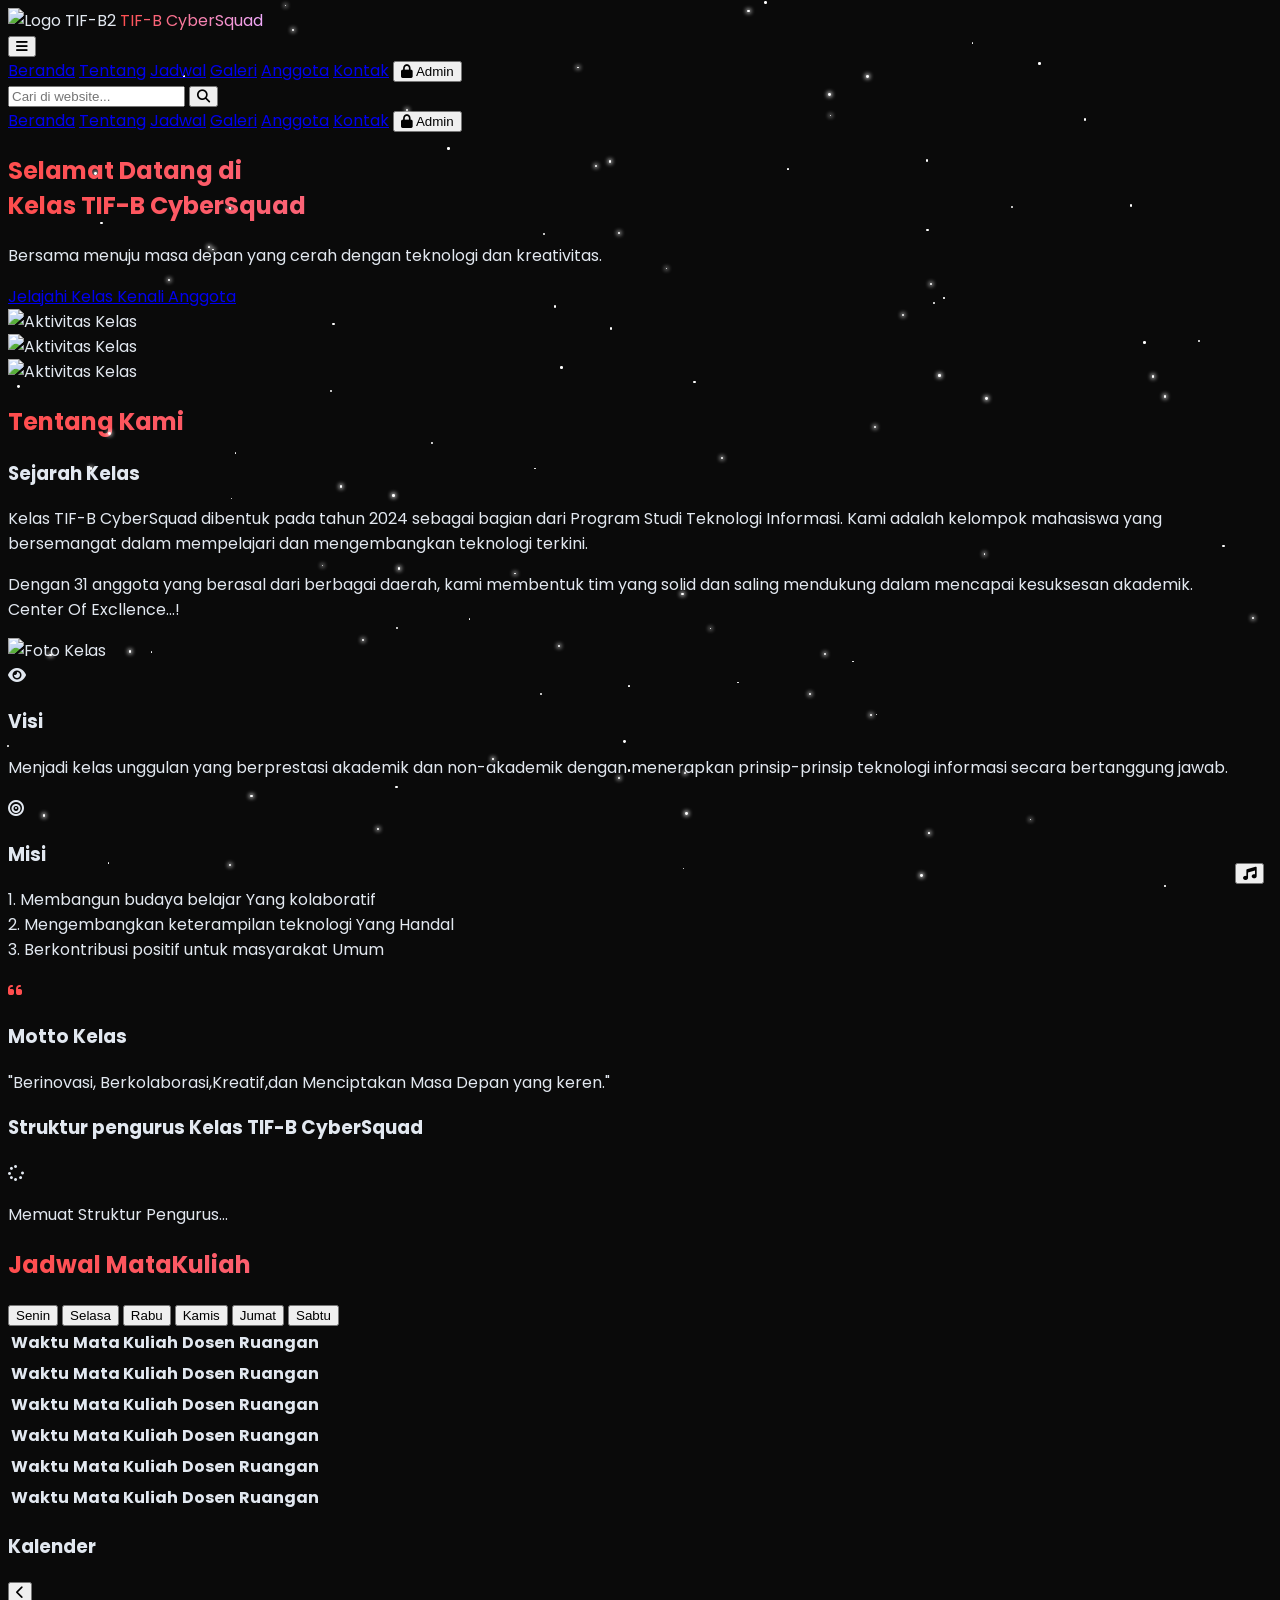
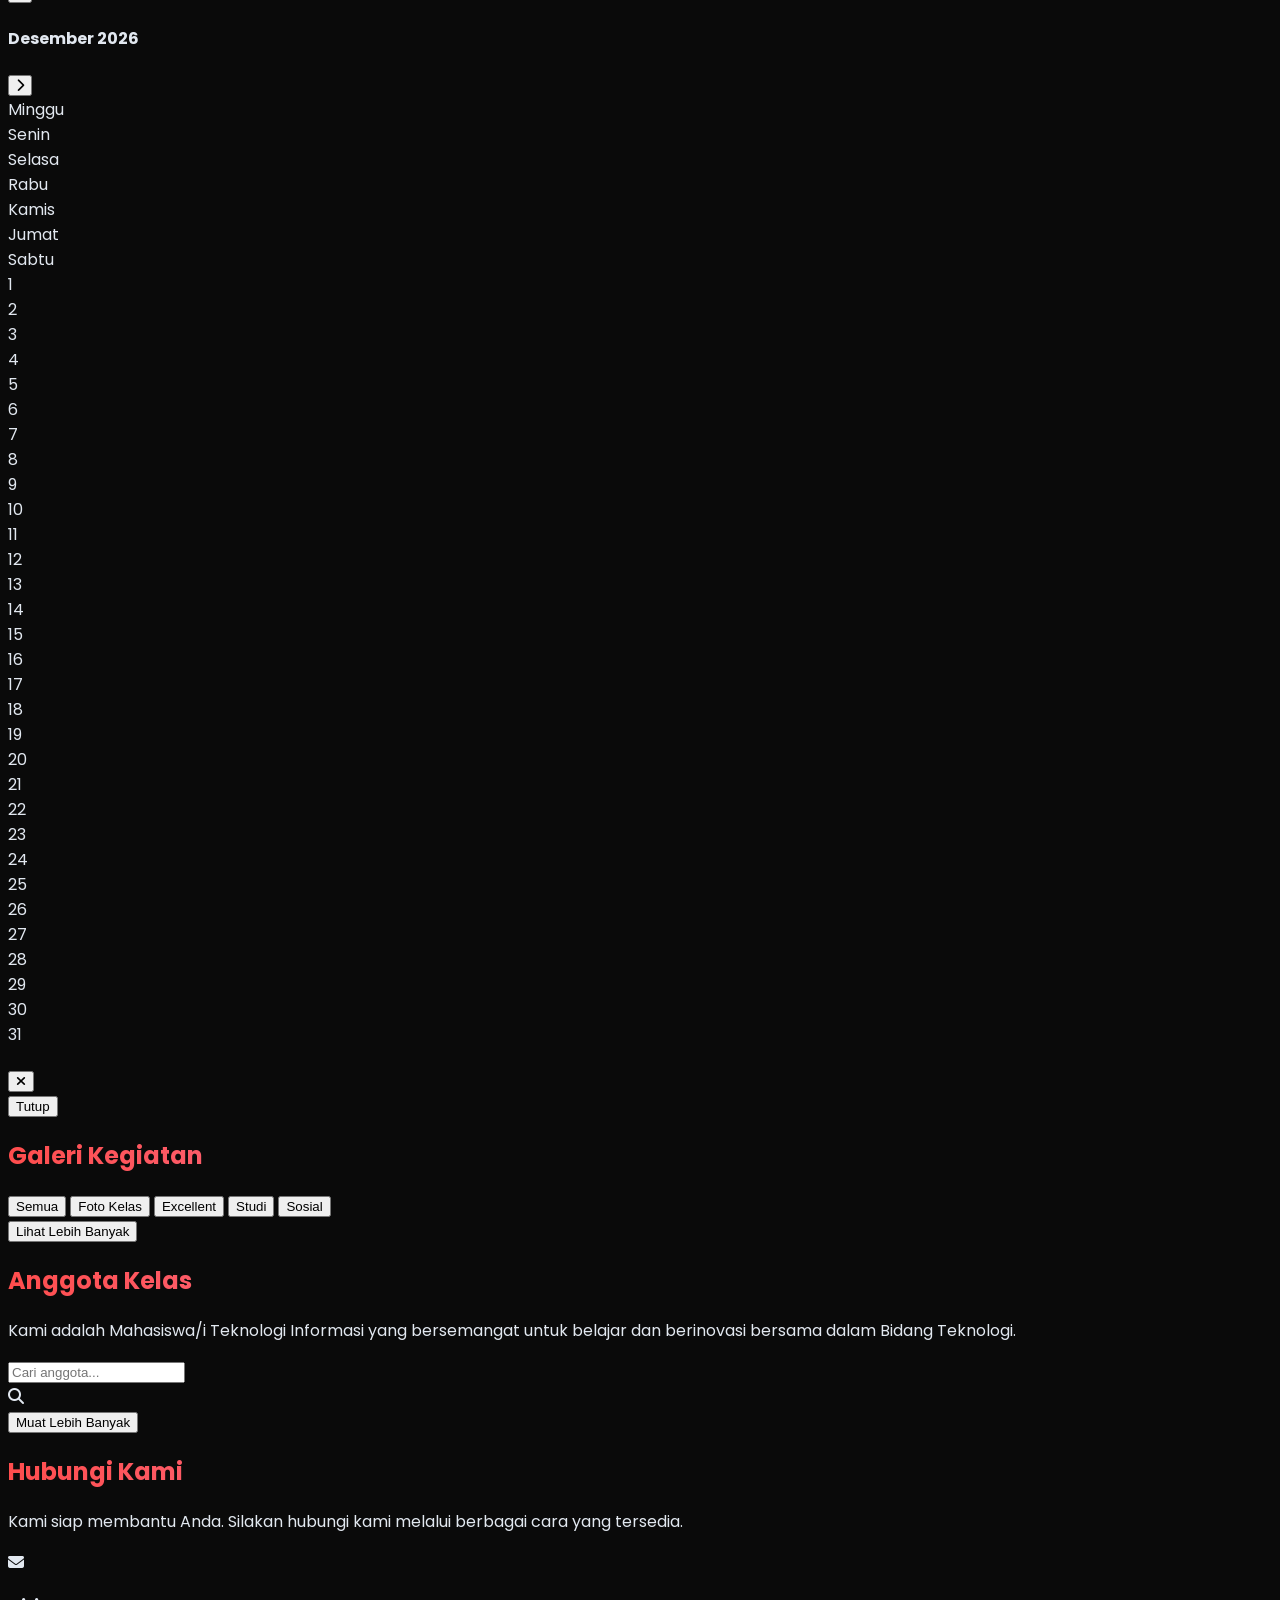
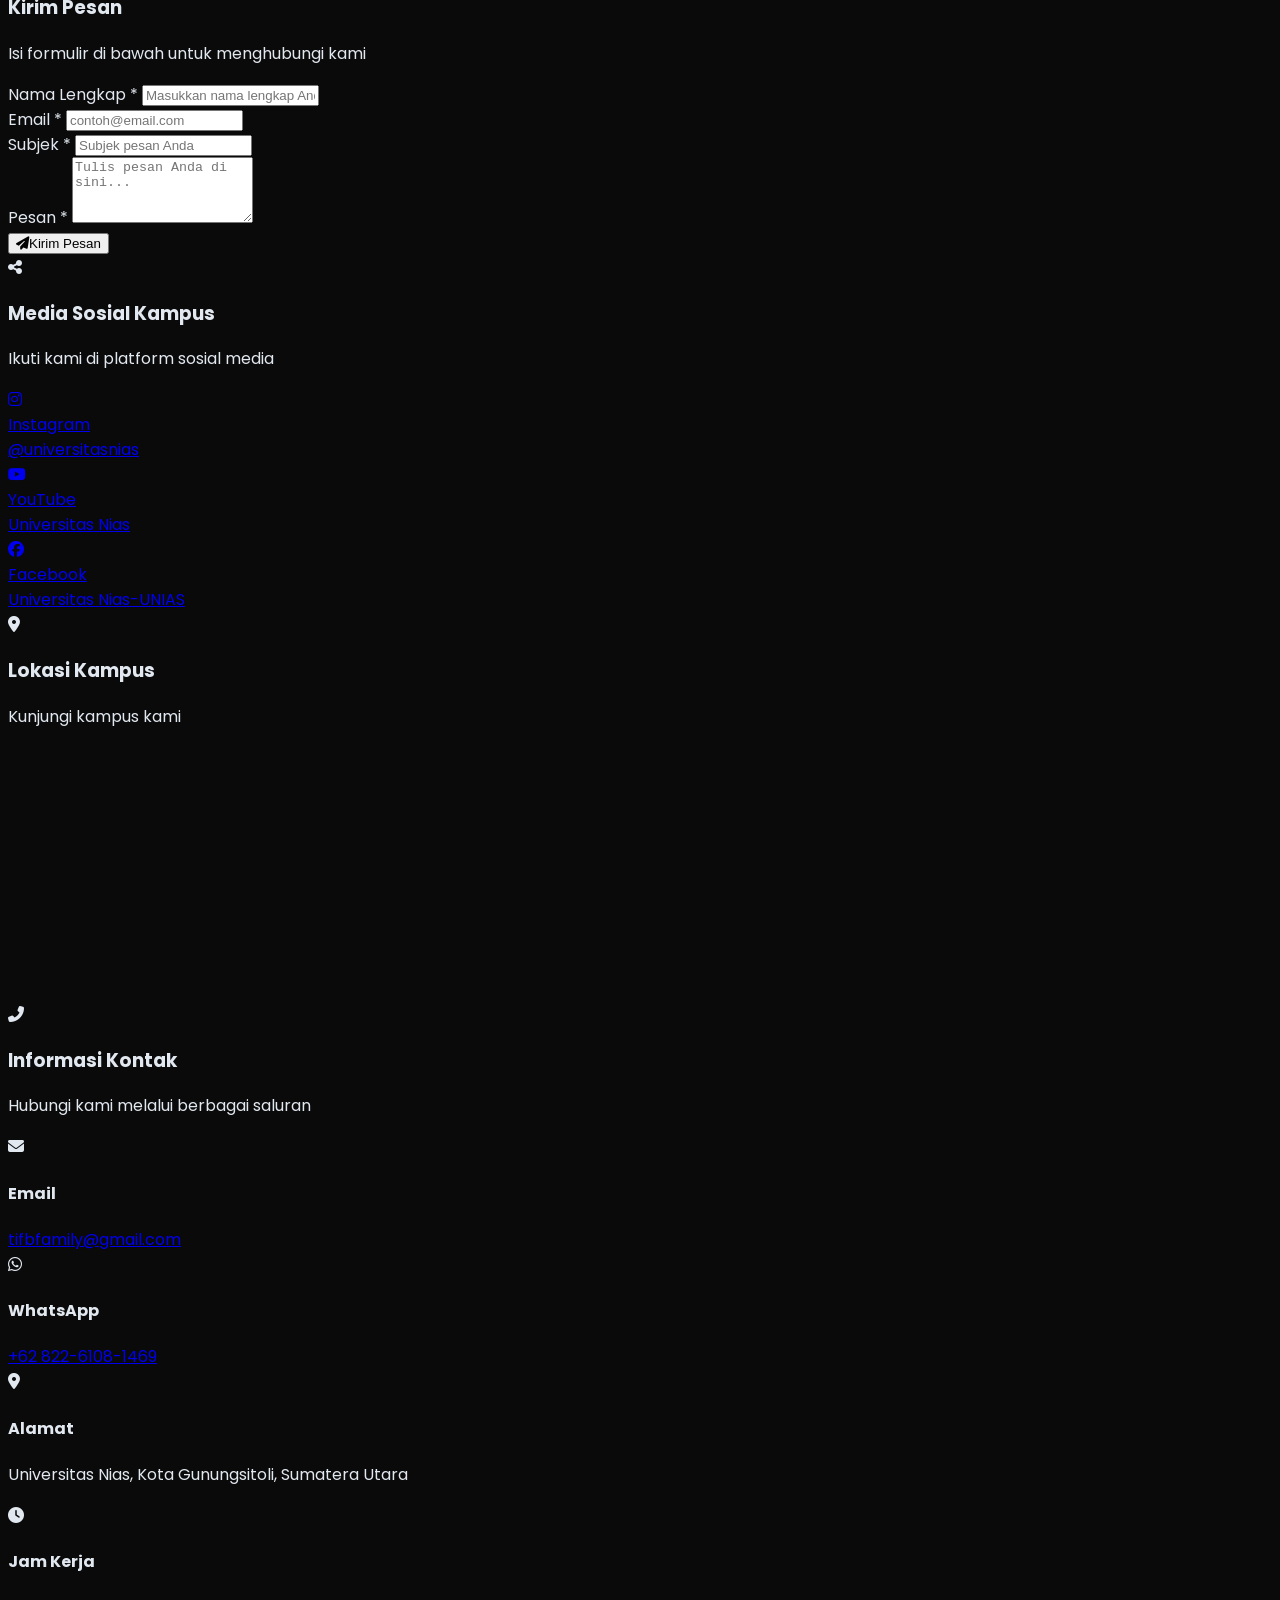
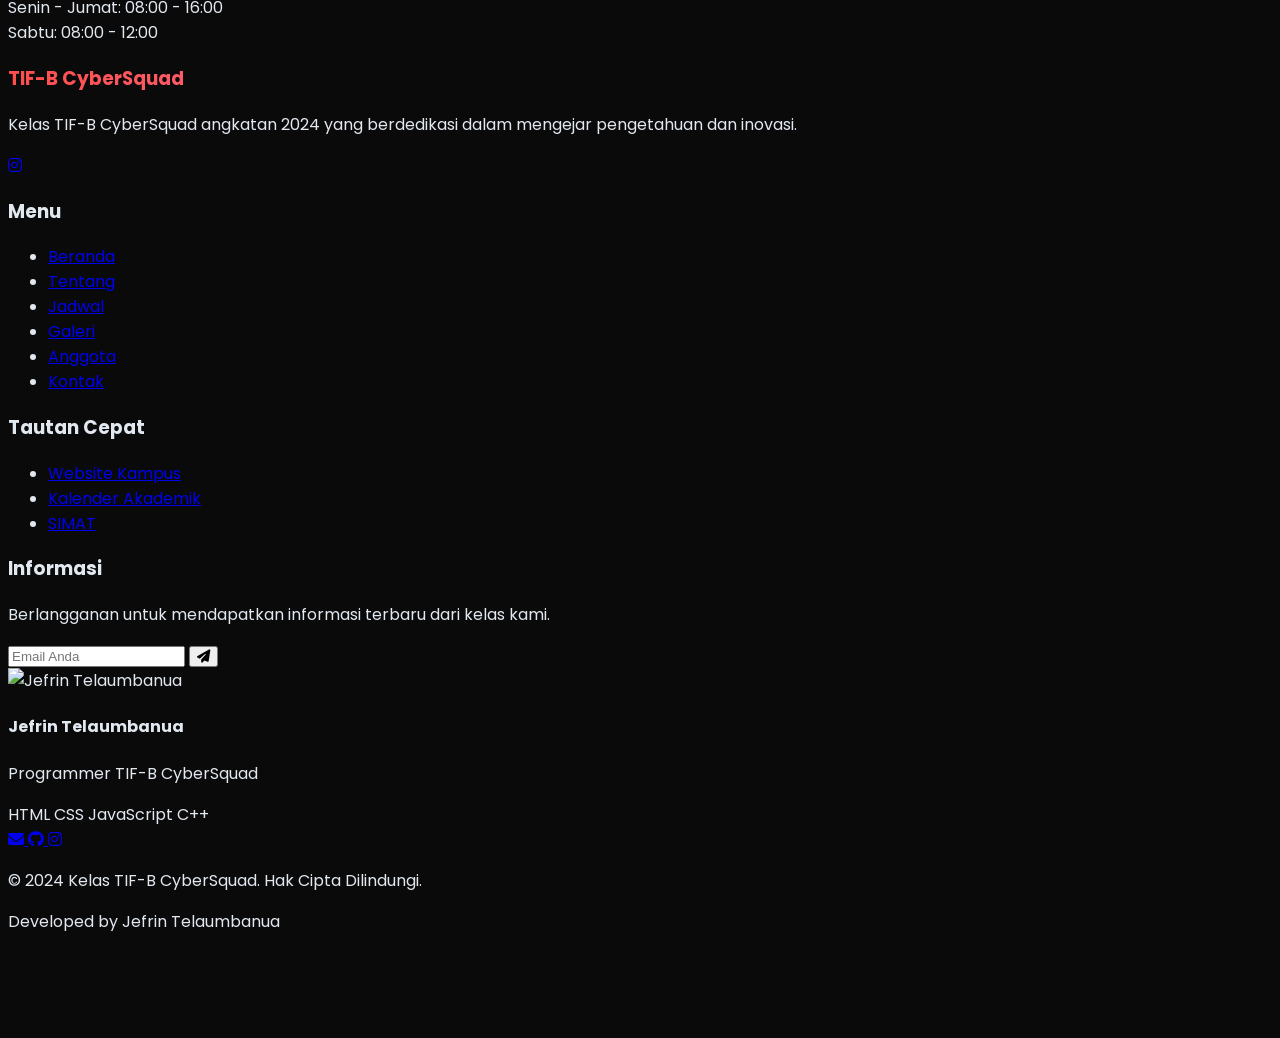
==== commit f5dfcd60: "Update index.html" ====
--- a/index.html
+++ b/index.html
@@ -1,5 +1,6 @@
 <!DOCTYPE html>
 <html lang="en" class="dark">
+
   <head>
     <meta charset="UTF-8" />
     <meta name="viewport" content="width=device-width, initial-scale=1.0" />
@@ -8,12 +9,8 @@
     <script src="https://cdn.tailwindcss.com"></script>
     <link
       href="https://fonts.googleapis.com/css2?family=Poppins:wght@300;400;500;600;700&family=Montserrat:wght@400;500;700&display=swap"
-      rel="stylesheet"
-    />
-    <link
-      rel="stylesheet"
-      href="https://cdnjs.cloudflare.com/ajax/libs/font-awesome/6.4.0/css/all.min.css"
-    />
+      rel="stylesheet" />
+    <link rel="stylesheet" href="https://cdnjs.cloudflare.com/ajax/libs/font-awesome/6.4.0/css/all.min.css" />
     <!-- Firebase Realtime Database -->
     <script src="https://www.gstatic.com/firebasejs/9.23.0/firebase-app-compat.js"></script>
     <script src="https://www.gstatic.com/firebasejs/9.23.0/firebase-auth-compat.js"></script>
@@ -22,12 +19,9 @@
     <script src="firebase-config.js"></script>
     <script src="script.js"></script>
     <script src="db-sync.js"></script>
-    <link
-      rel="shortcut icon"
-      href="https://unias.ac.id/public/img/unias.png"
-      type="image/x-icon"
-    />
+    <link rel="shortcut icon" href="https://unias.ac.id/public/img/unias.png" type="image/x-icon" />
   </head>
+
   <body class="dark:bg-gray-900">
     <!-- Stars background -->
     <div id="stars-container" style="pointer-events: none;"></div>
@@ -36,12 +30,11 @@
     <audio id="bgMusic" loop preload="auto"></audio>
 
     <!-- Enhanced Music Player -->
-    <div class="fixed right-4 bottom-4 z-50 flex flex-col items-end" id="musicPlayerWrapper" style="position:fixed !important;">
+    <div class="fixed right-4 bottom-4 z-50 flex flex-col items-end" id="musicPlayerWrapper"
+      style="position:fixed !important;">
       <!-- Music Player Container -->
-      <div
-        id="musicPlayer"
-        class="bg-gradient-to-r from-gray-800 to-gray-900 rounded-2xl shadow-2xl border border-gray-700 p-4 mb-3 w-80 relative"
-      >
+      <div id="musicPlayer"
+        class="bg-gradient-to-r from-gray-800 to-gray-900 rounded-2xl shadow-2xl border border-gray-700 p-4 mb-3 w-80 relative">
         <!-- Close Button -->
         <button id="closeMusicPlayer" class="absolute top-2 right-3 text-gray-500 hover:text-white transition-colors">
           <i class="fas fa-times"></i>
@@ -49,15 +42,11 @@
         <!-- Current Track Info -->
         <div class="flex items-center space-x-3 mb-3">
           <div
-            class="w-10 h-10 bg-gradient-to-r from-purple-500 to-red-500 rounded-lg flex items-center justify-center"
-          >
+            class="w-10 h-10 bg-gradient-to-r from-purple-500 to-red-500 rounded-lg flex items-center justify-center">
             <i class="fas fa-music text-white"></i>
           </div>
           <div class="flex-1 min-w-0">
-            <div
-              id="currentTrackTitle"
-              class="text-white font-medium text-sm truncate"
-            >
+            <div id="currentTrackTitle" class="text-white font-medium text-sm truncate">
               Loading...
             </div>
             <div class="text-gray-400 text-xs">Now Playing</div>
@@ -67,11 +56,9 @@
         <!-- Progress Bar -->
         <div class="mb-3">
           <div class="bg-gray-700 rounded-full h-1 mb-2">
-            <div
-              id="progressBar"
+            <div id="progressBar"
               class="bg-gradient-to-r from-purple-500 to-red-500 h-1 rounded-full transition-all duration-300"
-              style="width: 0%"
-            ></div>
+              style="width: 0%"></div>
           </div>
           <div class="flex justify-between text-xs text-gray-400">
             <span id="currentTime">0:00</span>
@@ -81,22 +68,14 @@
 
         <!-- Control Buttons -->
         <div class="flex items-center justify-center space-x-3">
-          <button
-            id="prevMusic"
-            class="text-gray-400 hover:text-white transition-colors"
-          >
+          <button id="prevMusic" class="text-gray-400 hover:text-white transition-colors">
             <i class="fas fa-step-backward"></i>
           </button>
-          <button
-            id="musicToggle"
-            class="w-12 h-12 bg-gradient-to-r from-purple-500 to-red-500 rounded-full flex items-center justify-center shadow-lg hover:shadow-xl transition-all"
-          >
+          <button id="musicToggle"
+            class="w-12 h-12 bg-gradient-to-r from-purple-500 to-red-500 rounded-full flex items-center justify-center shadow-lg hover:shadow-xl transition-all">
             <i id="musicIcon" class="fas fa-play text-white"></i>
           </button>
-          <button
-            id="nextMusic"
-            class="text-gray-400 hover:text-white transition-colors"
-          >
+          <button id="nextMusic" class="text-gray-400 hover:text-white transition-colors">
             <i class="fas fa-step-forward"></i>
           </button>
         </div>
@@ -104,23 +83,15 @@
         <!-- Volume Control -->
         <div class="mt-3 flex items-center space-x-2">
           <i class="fas fa-volume-down text-gray-400 text-xs"></i>
-          <input
-            type="range"
-            id="volumeControl"
-            min="0"
-            max="100"
-            value="100"
-            class="flex-1 h-1 bg-gray-700 rounded-lg appearance-none cursor-pointer slider"
-          />
+          <input type="range" id="volumeControl" min="0" max="100" value="100"
+            class="flex-1 h-1 bg-gray-700 rounded-lg appearance-none cursor-pointer slider" />
           <i class="fas fa-volume-up text-gray-400 text-xs"></i>
         </div>
       </div>
 
       <!-- Toggle Music Player Button -->
-      <button
-        id="toggleMusicPlayer"
-        class="p-3 rounded-full bg-gradient-to-r from-purple-500 to-red-500 shadow-lg hover:shadow-xl transition-all"
-      >
+      <button id="toggleMusicPlayer"
+        class="p-3 rounded-full bg-gradient-to-r from-purple-500 to-red-500 shadow-lg hover:shadow-xl transition-all">
         <i class="fas fa-music text-white"></i>
       </button>
     </div>
@@ -130,72 +101,35 @@
       <div class="container mx-auto px-4 sm:px-6 lg:px-8 py-3">
         <div class="flex items-center justify-between">
           <div class="flex items-center">
-            <img
-              src="https://unias.ac.id/public/img/unias.png"
-              alt="Logo TIF-B2"
-              class="h-10 w-10 rounded-full mr-3"
-            />
+            <img src="https://unias.ac.id/public/img/unias.png" alt="Logo TIF-B2" class="h-10 w-10 rounded-full mr-3" />
             <a href="#" class="text-xl font-bold gradient-text">TIF-B CyberSquad</a>
           </div>
 
-          <button
-            id="menu-toggle"
-            class="md:hidden text-gray-300 hover:text-white focus:outline-none"
-          >
+          <button id="menu-toggle" class="md:hidden text-gray-300 hover:text-white focus:outline-none">
             <i class="fas fa-bars text-2xl"></i>
           </button>
 
           <nav class="hidden md:flex space-x-8 items-center">
-            <a
-              href="#home"
-              class="menu-item text-gray-300 hover:text-white transition-colors"
-              >Beranda</a
-            >
-            <a
-              href="#about"
-              class="menu-item text-gray-300 hover:text-white transition-colors"
-              >Tentang</a
-            >
-            <a
-              href="#schedule"
-              class="menu-item text-gray-300 hover:text-white transition-colors"
-              >Jadwal</a
-            >
-            <a
-              href="#gallery"
-              class="menu-item text-gray-300 hover:text-white transition-colors"
-              >Galeri</a
-            >
-            <a
-              href="#members"
-              class="menu-item text-gray-300 hover:text-white transition-colors"
-              >Anggota</a
-            >
-            <a
-              href="#contact"
-              class="menu-item text-gray-300 hover:text-white transition-colors"
-              >Kontak</a
-            >
+            <a href="#home" class="menu-item text-gray-300 hover:text-white transition-colors">Beranda</a>
+            <a href="#about" class="menu-item text-gray-300 hover:text-white transition-colors">Tentang</a>
+            <a href="#schedule" class="menu-item text-gray-300 hover:text-white transition-colors">Jadwal</a>
+            <a href="#gallery" class="menu-item text-gray-300 hover:text-white transition-colors">Galeri</a>
+            <a href="#members" class="menu-item text-gray-300 hover:text-white transition-colors">Anggota</a>
+            <a href="#contact" class="menu-item text-gray-300 hover:text-white transition-colors">Kontak</a>
+            <button onclick="window.location.href='admin.html'" class="admin-nav-btn"><i class="fas fa-lock"></i>
+              Admin</button>
 
             <div class="relative ml-4">
-              <input
-                type="text"
-                id="globalSearch"
-                placeholder="Cari di website..."
-                class="bg-gray-800 text-white px-4 py-2 rounded-full focus:outline-none focus:ring-2 focus:ring-purple-500 w-32 sm:w-40 md:w-56 lg:w-64 xl:w-72 transition-all duration-300"
-              />
-              <button
-                id="globalSearchBtn"
-                class="absolute right-3 top-2.5 text-gray-400 hover:text-purple-400 transition-colors"
-              >
+              <input type="text" id="globalSearch" placeholder="Cari di website..."
+                class="bg-gray-800 text-white px-4 py-2 rounded-full focus:outline-none focus:ring-2 focus:ring-purple-500 w-32 sm:w-40 md:w-56 lg:w-64 xl:w-72 transition-all duration-300" />
+              <button id="globalSearchBtn"
+                class="absolute right-3 top-2.5 text-gray-400 hover:text-purple-400 transition-colors">
                 <i class="fas fa-search"></i>
               </button>
 
               <!-- Search Results Dropdown -->
-              <div
-                id="searchResults"
-                class="absolute top-full left-0 right-0 mt-2 bg-gray-800 rounded-lg shadow-xl border border-gray-700 max-h-96 overflow-y-auto z-50 hidden"
-              >
+              <div id="searchResults"
+                class="absolute top-full left-0 right-0 mt-2 bg-gray-800 rounded-lg shadow-xl border border-gray-700 max-h-96 overflow-y-auto z-50 hidden">
                 <!-- Search results will be populated here -->
               </div>
             </div>
@@ -206,34 +140,14 @@
       <!-- Mobile menu -->
       <div id="mobile-menu" class="hidden md:hidden bg-gray-900">
         <div class="px-2 pt-2 pb-3 space-y-1 sm:px-3">
-          <a href="#home" class="block px-3 py-2 text-gray-300 hover:text-white"
-            >Beranda</a
-          >
-          <a
-            href="#about"
-            class="block px-3 py-2 text-gray-300 hover:text-white"
-            >Tentang</a
-          >
-          <a
-            href="#schedule"
-            class="block px-3 py-2 text-gray-300 hover:text-white"
-            >Jadwal</a
-          >
-          <a
-            href="#gallery"
-            class="block px-3 py-2 text-gray-300 hover:text-white"
-            >Galeri</a
-          >
-          <a
-            href="#members"
-            class="block px-3 py-2 text-gray-300 hover:text-white"
-            >Anggota</a
-          >
-          <a
-            href="#contact"
-            class="block px-3 py-2 text-gray-300 hover:text-white"
-            >Kontak</a
-          >
+          <a href="#home" class="block px-3 py-2 text-gray-300 hover:text-white">Beranda</a>
+          <a href="#about" class="block px-3 py-2 text-gray-300 hover:text-white">Tentang</a>
+          <a href="#schedule" class="block px-3 py-2 text-gray-300 hover:text-white">Jadwal</a>
+          <a href="#gallery" class="block px-3 py-2 text-gray-300 hover:text-white">Galeri</a>
+          <a href="#members" class="block px-3 py-2 text-gray-300 hover:text-white">Anggota</a>
+          <a href="#contact" class="block px-3 py-2 text-gray-300 hover:text-white">Kontak</a>
+          <button onclick="window.location.href='admin.html'" class="admin-nav-btn block px-3 py-2 text-left"><i
+              class="fas fa-lock"></i> Admin</button>
         </div>
       </div>
     </header>
@@ -241,69 +155,38 @@
     <!-- Main Content -->
     <main class="pt-20">
       <!-- Home Section -->
-      <section
-        id="home"
-        class="min-h-screen flex items-center justify-center px-4"
-      >
+      <section id="home" class="min-h-screen flex items-center justify-center px-4">
         <div class="container mx-auto text-center fade-in">
-          <h1
-            class="text-4xl md:text-6xl font-bold mb-6 gradient-text slide-in"
-          >
+          <h1 class="text-4xl md:text-6xl font-bold mb-6 gradient-text slide-in">
             Selamat Datang di <br />Kelas TIF-B CyberSquad
           </h1>
-          <p
-            class="text-xl md:text-2xl text-gray-300 max-w-2xl mx-auto mb-8 slide-in"
-          >
+          <p class="text-xl md:text-2xl text-gray-300 max-w-2xl mx-auto mb-8 slide-in">
             Bersama menuju masa depan yang cerah dengan teknologi dan
             kreativitas.
           </p>
 
           <div class="flex justify-center space-x-4 slide-in">
-            <a
-              href="#about"
-              class="px-6 py-3 bg-gradient-to-r from-red-500 to-purple-500 text-white rounded-full font-medium hover:opacity-90 transition-opacity shadow-lg"
-            >
+            <a href="#about"
+              class="px-6 py-3 bg-gradient-to-r from-red-500 to-purple-500 text-white rounded-full font-medium hover:opacity-90 transition-opacity shadow-lg">
               Jelajahi Kelas
             </a>
-            <a
-              href="#members"
-              class="px-6 py-3 border border-purple-500 text-purple-500 rounded-full font-medium hover:bg-purple-500 hover:text-white transition-colors"
-            >
+            <a href="#members"
+              class="px-6 py-3 border border-purple-500 text-purple-500 rounded-full font-medium hover:bg-purple-500 hover:text-white transition-colors">
               Kenali Anggota
             </a>
           </div>
 
           <!-- Slideshow -->
-          <div
-            class="mt-16 max-w-4xl mx-auto shadow-2xl rounded-xl overflow-hidden"
-          >
+          <div class="mt-16 max-w-4xl mx-auto shadow-2xl rounded-xl overflow-hidden">
             <div id="slideshow" class="relative h-64 md:h-96">
-              <div
-                class="slide absolute inset-0 bg-gray-800 flex items-center justify-center"
-              >
-                <img
-                  src="aktivitas 1.jpg"
-                  alt="Aktivitas Kelas"
-                  class="w-full h-full object-cover"
-                />
-              </div>
-              <div
-                class="slide absolute inset-0 bg-gray-800 flex items-center justify-center opacity-0"
-              >
-                <img
-                  src="renang.jpg"
-                  alt="Aktivitas Kelas"
-                  class="w-full h-full object-cover"
-                />
-              </div>
-              <div
-                class="slide absolute inset-0 bg-gray-800 flex items-center justify-center opacity-0"
-              >
-                <img
-                  src="aktivitas 2.jpg"
-                  alt="Aktivitas Kelas"
-                  class="w-full h-full object-cover"
-                />
+              <div class="slide absolute inset-0 bg-gray-800 flex items-center justify-center">
+                <img src="aktivitas 1.jpg" alt="Aktivitas Kelas" class="w-full h-full object-cover" />
+              </div>
+              <div class="slide absolute inset-0 bg-gray-800 flex items-center justify-center opacity-0">
+                <img src="renang.jpg" alt="Aktivitas Kelas" class="w-full h-full object-cover" />
+              </div>
+              <div class="slide absolute inset-0 bg-gray-800 flex items-center justify-center opacity-0">
+                <img src="aktivitas 2.jpg" alt="Aktivitas Kelas" class="w-full h-full object-cover" />
               </div>
             </div>
           </div>
@@ -313,9 +196,7 @@
       <!-- About Section -->
       <section id="about" class="py-20 bg-gray-900 bg-opacity-70">
         <div class="container mx-auto px-4 sm:px-6 lg:px-8">
-          <h2
-            class="text-3xl md:text-4xl font-bold mb-12 text-center gradient-text"
-          >
+          <h2 class="text-3xl md:text-4xl font-bold mb-12 text-center gradient-text">
             Tentang Kami
           </h2>
 
@@ -337,19 +218,14 @@
               </p>
             </div>
             <div class="flex justify-center fade-in">
-              <img
-                id="aboutImg"
-                src="Boy.jpg"
-                alt="Foto Kelas"
-                class="rounded-xl shadow-xl w-full max-w-lg hover:scale-105 transition-transform"
-              />
+              <img id="aboutImg" src="Boy.jpg" alt="Foto Kelas"
+                class="rounded-xl shadow-xl w-full max-w-lg hover:scale-105 transition-transform" />
             </div>
           </div>
 
           <div class="grid md:grid-cols-3 gap-8 mb-16">
             <div
-              class="bg-gray-800 p-8 rounded-xl shadow-lg text-center hover:shadow-purple-500/20 transition-shadow card-hover fade-in"
-            >
+              class="bg-gray-800 p-8 rounded-xl shadow-lg text-center hover:shadow-purple-500/20 transition-shadow card-hover fade-in">
               <div class="text-5xl text-purple-500 mb-4">
                 <i class="fas fa-eye"></i>
               </div>
@@ -362,8 +238,7 @@
             </div>
 
             <div
-              class="bg-gray-800 p-8 rounded-xl shadow-lg text-center hover:shadow-purple-500/20 transition-shadow card-hover fade-in"
-            >
+              class="bg-gray-800 p-8 rounded-xl shadow-lg text-center hover:shadow-purple-500/20 transition-shadow card-hover fade-in">
               <div class="text-5xl text-red-500 mb-4">
                 <i class="fas fa-bullseye"></i>
               </div>
@@ -376,8 +251,7 @@
             </div>
 
             <div
-              class="bg-gray-800 p-8 rounded-xl shadow-lg text-center hover:shadow-purple-500/20 transition-shadow card-hover fade-in"
-            >
+              class="bg-gray-800 p-8 rounded-xl shadow-lg text-center hover:shadow-purple-500/20 transition-shadow card-hover fade-in">
               <div class="text-5xl gradient-text text-5xl mb-4">
                 <i class="fas fa-quote-left"></i>
               </div>
@@ -408,48 +282,34 @@
       <!-- Schedule Section -->
       <section id="schedule" class="py-20 bg-black bg-opacity-50">
         <div class="container mx-auto px-4 sm:px-6 lg:px-8">
-          <h2
-            class="text-3xl md:text-4xl font-bold mb-12 text-center gradient-text"
-          >
+          <h2 class="text-3xl md:text-4xl font-bold mb-12 text-center gradient-text">
             Jadwal MataKuliah
           </h2>
 
           <div class="flex justify-center mb-8 fade-in">
             <div class="inline-flex rounded-md shadow-sm">
-              <button
-                data-day="senin"
-                class="schedule-day px-4 py-2 text-sm font-medium rounded-l-lg border border-purple-700 bg-purple-900 text-white"
-              >
+              <button data-day="senin"
+                class="schedule-day px-4 py-2 text-sm font-medium rounded-l-lg border border-purple-700 bg-purple-900 text-white">
                 Senin
               </button>
-              <button
-                data-day="selasa"
-                class="schedule-day px-4 py-2 text-sm font-medium border-t border-b border-purple-700 bg-gray-800 text-gray-300 hover:bg-gray-700"
-              >
+              <button data-day="selasa"
+                class="schedule-day px-4 py-2 text-sm font-medium border-t border-b border-purple-700 bg-gray-800 text-gray-300 hover:bg-gray-700">
                 Selasa
               </button>
-              <button
-                data-day="rabu"
-                class="schedule-day px-4 py-2 text-sm font-medium border-t border-b border-purple-700 bg-gray-800 text-gray-300 hover:bg-gray-700"
-              >
-              Rabu
-              </button>
-              <button
-                data-day="kamis"
-                class="schedule-day px-4 py-2 text-sm font-medium border-t border-b border-purple-700 bg-gray-800 text-gray-300 hover:bg-gray-700"
-              >
-              Kamis
-              </button>
-              <button
-                data-day="Jumat"
-                class="schedule-day px-4 py-2 text-sm font-medium border-t border-b border-purple-700 bg-gray-800 text-gray-300 hover:bg-gray-700"
-              >
+              <button data-day="rabu"
+                class="schedule-day px-4 py-2 text-sm font-medium border-t border-b border-purple-700 bg-gray-800 text-gray-300 hover:bg-gray-700">
+                Rabu
+              </button>
+              <button data-day="kamis"
+                class="schedule-day px-4 py-2 text-sm font-medium border-t border-b border-purple-700 bg-gray-800 text-gray-300 hover:bg-gray-700">
+                Kamis
+              </button>
+              <button data-day="Jumat"
+                class="schedule-day px-4 py-2 text-sm font-medium border-t border-b border-purple-700 bg-gray-800 text-gray-300 hover:bg-gray-700">
                 Jumat
               </button>
-              <button
-                data-day="Sabtu"
-                class="schedule-day px-4 py-2 text-sm font-medium rounded-r-lg border border-purple-700 bg-gray-800 text-gray-300 hover:bg-gray-700"
-              >
+              <button data-day="Sabtu"
+                class="schedule-day px-4 py-2 text-sm font-medium rounded-r-lg border border-purple-700 bg-gray-800 text-gray-300 hover:bg-gray-700">
                 Sabtu
               </button>
             </div>
@@ -457,30 +317,20 @@
 
           <div id="schedule-table" class="overflow-x-auto fade-in">
             <!-- Senin schedule -->
-            <table
-              class="day-schedule min-w-full table-auto bg-gray-800 rounded-lg overflow-hidden"
-              id="senin-schedule"
-            >
+            <table class="day-schedule min-w-full table-auto bg-gray-800 rounded-lg overflow-hidden"
+              id="senin-schedule">
               <thead>
                 <tr class="bg-gradient-to-r from-purple-900 to-red-900">
-                  <th
-                    class="px-6 py-4 text-left text-xs font-medium text-white uppercase tracking-wider"
-                  >
+                  <th class="px-6 py-4 text-left text-xs font-medium text-white uppercase tracking-wider">
                     Waktu
                   </th>
-                  <th
-                    class="px-6 py-4 text-left text-xs font-medium text-white uppercase tracking-wider"
-                  >
+                  <th class="px-6 py-4 text-left text-xs font-medium text-white uppercase tracking-wider">
                     Mata Kuliah
                   </th>
-                  <th
-                    class="px-6 py-4 text-left text-xs font-medium text-white uppercase tracking-wider"
-                  >
+                  <th class="px-6 py-4 text-left text-xs font-medium text-white uppercase tracking-wider">
                     Dosen
                   </th>
-                  <th
-                    class="px-6 py-4 text-left text-xs font-medium text-white uppercase tracking-wider"
-                  >
+                  <th class="px-6 py-4 text-left text-xs font-medium text-white uppercase tracking-wider">
                     Ruangan
                   </th>
                 </tr>
@@ -490,30 +340,20 @@
             </table>
 
             <!-- Selasa schedule (hidden initially) -->
-            <table
-              class="day-schedule min-w-full table-auto bg-gray-800 rounded-lg overflow-hidden hidden"
-              id="selasa-schedule"
-            >
+            <table class="day-schedule min-w-full table-auto bg-gray-800 rounded-lg overflow-hidden hidden"
+              id="selasa-schedule">
               <thead>
                 <tr class="bg-gradient-to-r from-purple-900 to-red-900">
-                  <th
-                    class="px-6 py-4 text-left text-xs font-medium text-white uppercase tracking-wider"
-                  >
+                  <th class="px-6 py-4 text-left text-xs font-medium text-white uppercase tracking-wider">
                     Waktu
                   </th>
-                  <th
-                    class="px-6 py-4 text-left text-xs font-medium text-white uppercase tracking-wider"
-                  >
+                  <th class="px-6 py-4 text-left text-xs font-medium text-white uppercase tracking-wider">
                     Mata Kuliah
                   </th>
-                  <th
-                    class="px-6 py-4 text-left text-xs font-medium text-white uppercase tracking-wider"
-                  >
+                  <th class="px-6 py-4 text-left text-xs font-medium text-white uppercase tracking-wider">
                     Dosen
                   </th>
-                  <th
-                    class="px-6 py-4 text-left text-xs font-medium text-white uppercase tracking-wider"
-                  >
+                  <th class="px-6 py-4 text-left text-xs font-medium text-white uppercase tracking-wider">
                     Ruangan
                   </th>
                 </tr>
@@ -522,30 +362,20 @@
               </tbody>
             </table>
             <!-- rabu -->
-            <table
-              class="day-schedule min-w-full table-auto bg-gray-800 rounded-lg overflow-hidden hidden"
-              id="rabu-schedule"
-            >
+            <table class="day-schedule min-w-full table-auto bg-gray-800 rounded-lg overflow-hidden hidden"
+              id="rabu-schedule">
               <thead>
                 <tr class="bg-gradient-to-r from-purple-900 to-red-900">
-                  <th
-                    class="px-6 py-4 text-left text-xs font-medium text-white uppercase tracking-wider"
-                  >
+                  <th class="px-6 py-4 text-left text-xs font-medium text-white uppercase tracking-wider">
                     Waktu
                   </th>
-                  <th
-                    class="px-6 py-4 text-left text-xs font-medium text-white uppercase tracking-wider"
-                  >
+                  <th class="px-6 py-4 text-left text-xs font-medium text-white uppercase tracking-wider">
                     Mata Kuliah
                   </th>
-                  <th
-                    class="px-6 py-4 text-left text-xs font-medium text-white uppercase tracking-wider"
-                  >
+                  <th class="px-6 py-4 text-left text-xs font-medium text-white uppercase tracking-wider">
                     Dosen
                   </th>
-                  <th
-                    class="px-6 py-4 text-left text-xs font-medium text-white uppercase tracking-wider"
-                  >
+                  <th class="px-6 py-4 text-left text-xs font-medium text-white uppercase tracking-wider">
                     Ruangan
                   </th>
                 </tr>
@@ -553,30 +383,20 @@
               <tbody class="divide-y divide-gray-700">
               </tbody>
             </table>
-            <table
-              class="day-schedule min-w-full table-auto bg-gray-800 rounded-lg overflow-hidden hidden"
-              id="kamis-schedule"
-            >
+            <table class="day-schedule min-w-full table-auto bg-gray-800 rounded-lg overflow-hidden hidden"
+              id="kamis-schedule">
               <thead>
                 <tr class="bg-gradient-to-r from-purple-900 to-red-900">
-                  <th
-                    class="px-6 py-4 text-left text-xs font-medium text-white uppercase tracking-wider"
-                  >
+                  <th class="px-6 py-4 text-left text-xs font-medium text-white uppercase tracking-wider">
                     Waktu
                   </th>
-                  <th
-                    class="px-6 py-4 text-left text-xs font-medium text-white uppercase tracking-wider"
-                  >
+                  <th class="px-6 py-4 text-left text-xs font-medium text-white uppercase tracking-wider">
                     Mata Kuliah
                   </th>
-                  <th
-                    class="px-6 py-4 text-left text-xs font-medium text-white uppercase tracking-wider"
-                  >
+                  <th class="px-6 py-4 text-left text-xs font-medium text-white uppercase tracking-wider">
                     Dosen
                   </th>
-                  <th
-                    class="px-6 py-4 text-left text-xs font-medium text-white uppercase tracking-wider"
-                  >
+                  <th class="px-6 py-4 text-left text-xs font-medium text-white uppercase tracking-wider">
                     Ruangan
                   </th>
                 </tr>
@@ -584,30 +404,20 @@
               <tbody class="divide-y divide-gray-700">
               </tbody>
             </table>
-            <table
-              class="day-schedule min-w-full table-auto bg-gray-800 rounded-lg overflow-hidden hidden"
-              id="Jumat-schedule"
-            >
+            <table class="day-schedule min-w-full table-auto bg-gray-800 rounded-lg overflow-hidden hidden"
+              id="Jumat-schedule">
               <thead>
                 <tr class="bg-gradient-to-r from-purple-900 to-red-900">
-                  <th
-                    class="px-6 py-4 text-left text-xs font-medium text-white uppercase tracking-wider"
-                  >
+                  <th class="px-6 py-4 text-left text-xs font-medium text-white uppercase tracking-wider">
                     Waktu
                   </th>
-                  <th
-                    class="px-6 py-4 text-left text-xs font-medium text-white uppercase tracking-wider"
-                  >
+                  <th class="px-6 py-4 text-left text-xs font-medium text-white uppercase tracking-wider">
                     Mata Kuliah
                   </th>
-                  <th
-                    class="px-6 py-4 text-left text-xs font-medium text-white uppercase tracking-wider"
-                  >
+                  <th class="px-6 py-4 text-left text-xs font-medium text-white uppercase tracking-wider">
                     Dosen
                   </th>
-                  <th
-                    class="px-6 py-4 text-left text-xs font-medium text-white uppercase tracking-wider"
-                  >
+                  <th class="px-6 py-4 text-left text-xs font-medium text-white uppercase tracking-wider">
                     Ruangan
                   </th>
                 </tr>
@@ -615,30 +425,20 @@
               <tbody class="divide-y divide-gray-700">
               </tbody>
             </table>
-            <table
-              class="day-schedule min-w-full table-auto bg-gray-800 rounded-lg overflow-hidden hidden"
-              id="Sabtu-schedule"
-            >
+            <table class="day-schedule min-w-full table-auto bg-gray-800 rounded-lg overflow-hidden hidden"
+              id="Sabtu-schedule">
               <thead>
                 <tr class="bg-gradient-to-r from-purple-900 to-red-900">
-                  <th
-                    class="px-6 py-4 text-left text-xs font-medium text-white uppercase tracking-wider"
-                  >
+                  <th class="px-6 py-4 text-left text-xs font-medium text-white uppercase tracking-wider">
                     Waktu
                   </th>
-                  <th
-                    class="px-6 py-4 text-left text-xs font-medium text-white uppercase tracking-wider"
-                  >
+                  <th class="px-6 py-4 text-left text-xs font-medium text-white uppercase tracking-wider">
                     Mata Kuliah
                   </th>
-                  <th
-                    class="px-6 py-4 text-left text-xs font-medium text-white uppercase tracking-wider"
-                  >
+                  <th class="px-6 py-4 text-left text-xs font-medium text-white uppercase tracking-wider">
                     Dosen
                   </th>
-                  <th
-                    class="px-6 py-4 text-left text-xs font-medium text-white uppercase tracking-wider"
-                  >
+                  <th class="px-6 py-4 text-left text-xs font-medium text-white uppercase tracking-wider">
                     Ruangan
                   </th>
                 </tr>
@@ -656,19 +456,13 @@
 
             <div class="max-w-4xl mx-auto bg-gray-800 rounded-xl shadow-lg p-6">
               <div class="flex justify-between items-center mb-6">
-                <button
-                  id="prevMonth"
-                  class="p-2 rounded-full hover:bg-gray-700"
-                >
+                <button id="prevMonth" class="p-2 rounded-full hover:bg-gray-700">
                   <i class="fas fa-chevron-left"></i>
                 </button>
                 <h4 id="currentMonth" class="text-xl font-bold">
                   Januari 2025
                 </h4>
-                <button
-                  id="nextMonth"
-                  class="p-2 rounded-full hover:bg-gray-700"
-                >
+                <button id="nextMonth" class="p-2 rounded-full hover:bg-gray-700">
                   <i class="fas fa-chevron-right"></i>
                 </button>
               </div>
@@ -695,37 +489,23 @@
                 </div>
 
                 <!-- Calendar days will be populated by JavaScript -->
-                <div
-                  id="calendarDays"
-                  class="col-span-7 grid grid-cols-7 gap-2"
-                ></div>
+                <div id="calendarDays" class="col-span-7 grid grid-cols-7 gap-2"></div>
               </div>
             </div>
 
             <!-- Event details modal -->
-            <div
-              id="eventModal"
-              class="fixed inset-0 bg-black bg-opacity-50 flex items-center justify-center z-50 hidden"
-            >
+            <div id="eventModal"
+              class="fixed inset-0 bg-black bg-opacity-50 flex items-center justify-center z-50 hidden">
               <div class="bg-gray-800 rounded-xl p-6 max-w-md w-full">
                 <div class="flex justify-between items-center mb-4">
-                  <h4
-                    id="eventTitle"
-                    class="text-xl font-bold text-purple-400"
-                  ></h4>
-                  <button
-                    id="closeModal"
-                    class="text-gray-400 hover:text-white"
-                  >
+                  <h4 id="eventTitle" class="text-xl font-bold text-purple-400"></h4>
+                  <button id="closeModal" class="text-gray-400 hover:text-white">
                     <i class="fas fa-times"></i>
                   </button>
                 </div>
                 <div id="eventDetails" class="text-gray-300 mb-4"></div>
                 <div class="flex justify-end">
-                  <button
-                    id="closeModalBtn"
-                    class="px-4 py-2 bg-purple-600 rounded-lg hover:bg-purple-700"
-                  >
+                  <button id="closeModalBtn" class="px-4 py-2 bg-purple-600 rounded-lg hover:bg-purple-700">
                     Tutup
                   </button>
                 </div>
@@ -738,58 +518,42 @@
       <!-- Gallery Section -->
       <section id="gallery" class="py-20 bg-gray-900 bg-opacity-70">
         <div class="container mx-auto px-4 sm:px-6 lg:px-8">
-          <h2
-            class="text-3xl md:text-4xl font-bold mb-12 text-center gradient-text"
-          >
+          <h2 class="text-3xl md:text-4xl font-bold mb-12 text-center gradient-text">
             Galeri Kegiatan
           </h2>
 
           <div class="flex justify-center mb-8 fade-in">
             <div class="inline-flex rounded-md shadow-sm">
-              <button
-                data-category="all"
-                class="gallery-filter px-4 py-2 text-sm font-medium rounded-l-lg border border-purple-700 bg-purple-900 text-white"
-              >
+              <button data-category="all"
+                class="gallery-filter px-4 py-2 text-sm font-medium rounded-l-lg border border-purple-700 bg-purple-900 text-white">
                 Semua
               </button>
-              <button
-                data-category="class"
-                class="gallery-filter px-4 py-2 text-sm font-medium border-t border-b border-purple-700 bg-gray-800 text-gray-300 hover:bg-gray-700"
-              >
+              <button data-category="class"
+                class="gallery-filter px-4 py-2 text-sm font-medium border-t border-b border-purple-700 bg-gray-800 text-gray-300 hover:bg-gray-700">
                 Foto Kelas
               </button>
-              <button
-                data-category="event"
-                class="gallery-filter px-4 py-2 text-sm font-medium border-t border-b border-purple-700 bg-gray-800 text-gray-300 hover:bg-gray-700"
-              >
+              <button data-category="event"
+                class="gallery-filter px-4 py-2 text-sm font-medium border-t border-b border-purple-700 bg-gray-800 text-gray-300 hover:bg-gray-700">
                 Excellent
               </button>
-              <button
-                data-category="study"
-                class="gallery-filter px-4 py-2 text-sm font-medium border-t border-b border-purple-700 bg-gray-800 text-gray-300 hover:bg-gray-700"
-              >
+              <button data-category="study"
+                class="gallery-filter px-4 py-2 text-sm font-medium border-t border-b border-purple-700 bg-gray-800 text-gray-300 hover:bg-gray-700">
                 Studi
               </button>
-              <button
-                data-category="social"
-                class="gallery-filter px-4 py-2 text-sm font-medium rounded-r-lg border border-purple-700 bg-gray-800 text-gray-300 hover:bg-gray-700"
-              >
+              <button data-category="social"
+                class="gallery-filter px-4 py-2 text-sm font-medium rounded-r-lg border border-purple-700 bg-gray-800 text-gray-300 hover:bg-gray-700">
                 Sosial
               </button>
             </div>
           </div>
 
-          <div
-            id="galleryGrid"
-            class="grid grid-cols-1 sm:grid-cols-2 md:grid-cols-3 lg:grid-cols-4 gap-6 fade-in"
-          >
+          <div id="galleryGrid" class="grid grid-cols-1 sm:grid-cols-2 md:grid-cols-3 lg:grid-cols-4 gap-6 fade-in">
             <!-- Gallery items will be populated by JavaScript -->
           </div>
 
           <div class="text-center mt-8 fade-in">
             <button
-              class="px-6 py-3 border border-purple-500 text-purple-500 rounded-full font-medium hover:bg-purple-500 hover:text-white transition-colors"
-            >
+              class="px-6 py-3 border border-purple-500 text-purple-500 rounded-full font-medium hover:bg-purple-500 hover:text-white transition-colors">
               Lihat Lebih Banyak
             </button>
           </div>
@@ -799,9 +563,7 @@
       <!-- Members Section -->
       <section id="members" class="py-20 bg-black bg-opacity-50">
         <div class="container mx-auto px-4 sm:px-6 lg:px-8">
-          <h2
-            class="text-3xl md:text-4xl font-bold mb-12 text-center gradient-text"
-          >
+          <h2 class="text-3xl md:text-4xl font-bold mb-12 text-center gradient-text">
             Anggota Kelas
           </h2>
           <p class="text-center text-gray-300 max-w-2xl mx-auto mb-12 fade-in">
@@ -811,30 +573,21 @@
 
           <div class="flex justify-center mb-8 fade-in">
             <div class="relative w-full max-w-md">
-              <input
-                type="text"
-                placeholder="Cari anggota..."
-                id="memberSearch"
-                class="w-full bg-gray-800 text-white px-5 py-3 rounded-full focus:outline-none focus:ring-2 focus:ring-purple-500 pl-12"
-              />
+              <input type="text" placeholder="Cari anggota..." id="memberSearch"
+                class="w-full bg-gray-800 text-white px-5 py-3 rounded-full focus:outline-none focus:ring-2 focus:ring-purple-500 pl-12" />
               <div class="absolute left-4 top-3.5 text-gray-400">
                 <i class="fas fa-search"></i>
               </div>
             </div>
           </div>
 
-          <div
-            class="grid grid-cols-2 sm:grid-cols-3 md:grid-cols-4 lg:grid-cols-5 gap-6 fade-in"
-            id="membersList"
-          >
+          <div class="grid grid-cols-2 sm:grid-cols-3 md:grid-cols-4 lg:grid-cols-5 gap-6 fade-in" id="membersList">
             <!-- Member cards will be generated by JavaScript -->
           </div>
 
           <div class="text-center mt-8 fade-in">
-            <button
-              id="loadMoreMembers"
-              class="px-6 py-3 bg-gradient-to-r from-purple-500 to-red-500 text-white rounded-full font-medium hover:opacity-90 transition-opacity"
-            >
+            <button id="loadMoreMembers"
+              class="px-6 py-3 bg-gradient-to-r from-purple-500 to-red-500 text-white rounded-full font-medium hover:opacity-90 transition-opacity">
               Muat Lebih Banyak
             </button>
           </div>
@@ -842,10 +595,7 @@
       </section>
 
       <!-- Contact Section -->
-      <section
-        id="contact"
-        class="py-20 bg-gradient-to-br from-gray-900 via-gray-800 to-gray-900"
-      >
+      <section id="contact" class="py-20 bg-gradient-to-br from-gray-900 via-gray-800 to-gray-900">
         <div class="container mx-auto px-6">
           <!-- Section Header -->
           <div class="text-center mb-16 fade-in">
@@ -860,13 +610,10 @@
 
           <!-- Contact Form Section -->
           <div class="max-w-4xl mx-auto mb-16 fade-in">
-            <div
-              class="bg-gradient-to-r from-gray-800 to-gray-900 rounded-2xl shadow-2xl border border-gray-700 p-8"
-            >
+            <div class="bg-gradient-to-r from-gray-800 to-gray-900 rounded-2xl shadow-2xl border border-gray-700 p-8">
               <div class="text-center mb-8">
                 <div
-                  class="w-16 h-16 bg-gradient-to-r from-purple-500 to-red-500 rounded-full flex items-center justify-center mx-auto mb-4"
-                >
+                  class="w-16 h-16 bg-gradient-to-r from-purple-500 to-red-500 rounded-full flex items-center justify-center mx-auto mb-4">
                   <i class="fas fa-envelope text-white text-xl"></i>
                 </div>
                 <h3 class="text-2xl font-bold text-white mb-2">Kirim Pesan</h3>
@@ -878,77 +625,43 @@
               <form class="space-y-6">
                 <div class="grid md:grid-cols-2 gap-6">
                   <div>
-                    <label
-                      for="name"
-                      class="block text-sm font-medium text-gray-300 mb-2"
-                    >
+                    <label for="name" class="block text-sm font-medium text-gray-300 mb-2">
                       Nama Lengkap <span class="text-red-400">*</span>
                     </label>
-                    <input
-                      type="text"
-                      id="name"
-                      name="name"
-                      placeholder="Masukkan nama lengkap Anda"
+                    <input type="text" id="name" name="name" placeholder="Masukkan nama lengkap Anda"
                       class="w-full bg-gray-700 border border-gray-600 rounded-xl px-4 py-3 focus:outline-none focus:ring-2 focus:ring-purple-500 focus:border-purple-500 text-white transition-all duration-300"
-                      required
-                    />
+                      required />
                   </div>
                   <div>
-                    <label
-                      for="email"
-                      class="block text-sm font-medium text-gray-300 mb-2"
-                    >
+                    <label for="email" class="block text-sm font-medium text-gray-300 mb-2">
                       Email <span class="text-red-400">*</span>
                     </label>
-                    <input
-                      type="email"
-                      id="email"
-                      name="email"
-                      placeholder="contoh@email.com"
+                    <input type="email" id="email" name="email" placeholder="contoh@email.com"
                       class="w-full bg-gray-700 border border-gray-600 rounded-xl px-4 py-3 focus:outline-none focus:ring-2 focus:ring-purple-500 focus:border-purple-500 text-white transition-all duration-300"
-                      required
-                    />
+                      required />
                   </div>
                 </div>
 
                 <div>
-                  <label
-                    for="subject"
-                    class="block text-sm font-medium text-gray-300 mb-2"
-                  >
+                  <label for="subject" class="block text-sm font-medium text-gray-300 mb-2">
                     Subjek <span class="text-red-400">*</span>
                   </label>
-                  <input
-                    type="text"
-                    id="subject"
-                    name="subject"
-                    placeholder="Subjek pesan Anda"
+                  <input type="text" id="subject" name="subject" placeholder="Subjek pesan Anda"
                     class="w-full bg-gray-700 border border-gray-600 rounded-xl px-4 py-3 focus:outline-none focus:ring-2 focus:ring-purple-500 focus:border-purple-500 text-white transition-all duration-300"
-                    required
-                  />
+                    required />
                 </div>
 
                 <div>
-                  <label
-                    for="message"
-                    class="block text-sm font-medium text-gray-300 mb-2"
-                  >
+                  <label for="message" class="block text-sm font-medium text-gray-300 mb-2">
                     Pesan <span class="text-red-400">*</span>
                   </label>
-                  <textarea
-                    id="message"
-                    name="message"
-                    rows="4"
-                    placeholder="Tulis pesan Anda di sini..."
+                  <textarea id="message" name="message" rows="4" placeholder="Tulis pesan Anda di sini..."
                     class="w-full bg-gray-700 border border-gray-600 rounded-xl px-4 py-3 focus:outline-none focus:ring-2 focus:ring-purple-500 focus:border-purple-500 text-white transition-all duration-300 resize-none"
-                    required
-                  ></textarea>
-                </div>
-
-                <button
-                  type="submit"
-                  class="w-full bg-gradient-to-r from-purple-600 to-red-600 text-white rounded-xl py-4 font-semibold hover:from-purple-700 hover:to-red-700 transition-all duration-300 transform hover:scale-105 shadow-lg hover:shadow-xl"
-                >
+                    required></textarea>
+                </div>
+
+                <button type="submit"
+                  class="w-full bg-gradient-to-r from-purple-600 to-red-600 text-white rounded-xl py-4 font-semibold hover:from-purple-700 hover:to-red-700 transition-all duration-300 transform hover:scale-105 shadow-lg hover:shadow-xl">
                   <i class="fas fa-paper-plane mr-3"></i>Kirim Pesan
                 </button>
               </form>
@@ -958,13 +671,10 @@
           <!-- Social Media and Location Section -->
           <div class="grid lg:grid-cols-2 gap-12 mb-16 fade-in">
             <!-- Social Media -->
-            <div
-              class="bg-gradient-to-r from-gray-800 to-gray-900 rounded-2xl shadow-2xl border border-gray-700 p-8"
-            >
+            <div class="bg-gradient-to-r from-gray-800 to-gray-900 rounded-2xl shadow-2xl border border-gray-700 p-8">
               <div class="text-center mb-8">
                 <div
-                  class="w-16 h-16 bg-gradient-to-r from-purple-500 to-red-500 rounded-full flex items-center justify-center mx-auto mb-4"
-                >
+                  class="w-16 h-16 bg-gradient-to-r from-purple-500 to-red-500 rounded-full flex items-center justify-center mx-auto mb-4">
                   <i class="fas fa-share-alt text-white text-xl"></i>
                 </div>
                 <h3 class="text-2xl font-bold text-white mb-2">Media Sosial Kampus</h3>
@@ -972,58 +682,40 @@
               </div>
 
               <div class="grid grid-cols-2 gap-4">
-                <a
-                  href="https://www.instagram.com/universitasnias?igsh=MWYxazhxcWU0M25wcg=="
-                  target="_blank"
-                  class="flex items-center p-4 bg-gradient-to-r from-purple-600 to-red-600 rounded-xl hover:from-purple-700 hover:to-red-700 transition-all duration-300 transform hover:scale-105 shadow-lg hover:shadow-xl group"
-                >
-                  <i
-                    class="fab fa-instagram text-2xl text-white mr-3 group-hover:rotate-12 transition-transform"
-                  ></i>
+                <a href="https://www.instagram.com/universitasnias?igsh=MWYxazhxcWU0M25wcg==" target="_blank"
+                  class="flex items-center p-4 bg-gradient-to-r from-purple-600 to-red-600 rounded-xl hover:from-purple-700 hover:to-red-700 transition-all duration-300 transform hover:scale-105 shadow-lg hover:shadow-xl group">
+                  <i class="fab fa-instagram text-2xl text-white mr-3 group-hover:rotate-12 transition-transform"></i>
                   <div>
                     <div class="font-semibold text-white">Instagram</div>
                     <div class="text-sm text-purple-200">@universitasnias</div>
                   </div>
                 </a>
 
-                <a
-                  href="https://youtube.com/@universitasnias8072?si=NCCvptPyReF72LRH"
-                  target="_blank"
-                  class="flex items-center p-4 bg-gradient-to-r from-red-600 to-purple-600 rounded-xl hover:from-red-700 hover:to-purple-700 transition-all duration-300 transform hover:scale-105 shadow-lg hover:shadow-xl group"
-                >
-                  <i
-                    class="fab fa-youtube text-2xl text-white mr-3 group-hover:rotate-12 transition-transform"
-                  ></i>
+                <a href="https://youtube.com/@universitasnias8072?si=NCCvptPyReF72LRH" target="_blank"
+                  class="flex items-center p-4 bg-gradient-to-r from-red-600 to-purple-600 rounded-xl hover:from-red-700 hover:to-purple-700 transition-all duration-300 transform hover:scale-105 shadow-lg hover:shadow-xl group">
+                  <i class="fab fa-youtube text-2xl text-white mr-3 group-hover:rotate-12 transition-transform"></i>
                   <div>
                     <div class="font-semibold text-white">YouTube</div>
                     <div class="text-sm text-red-200">Universitas Nias</div>
                   </div>
                 </a>
 
-                <a
-                  href="https://www.facebook.com/share/1AuFqssQnt/"
-                  target="_blank"
-                  class="flex items-center p-4 bg-gradient-to-r from-blue-600 to-purple-600 rounded-xl hover:from-blue-700 hover:to-purple-700 transition-all duration-300 transform hover:scale-105 shadow-lg hover:shadow-xl group"
-                >
-                  <i
-                    class="fab fa-facebook text-2xl text-white mr-3 group-hover:rotate-12 transition-transform"
-                  ></i>
+                <a href="https://www.facebook.com/share/1AuFqssQnt/" target="_blank"
+                  class="flex items-center p-4 bg-gradient-to-r from-blue-600 to-purple-600 rounded-xl hover:from-blue-700 hover:to-purple-700 transition-all duration-300 transform hover:scale-105 shadow-lg hover:shadow-xl group">
+                  <i class="fab fa-facebook text-2xl text-white mr-3 group-hover:rotate-12 transition-transform"></i>
                   <div>
                     <div class="font-semibold text-white">Facebook</div>
                     <div class="text-sm text-blue-200">Universitas Nias-UNIAS</div>
                   </div>
                 </a>
-            </div>
+              </div>
             </div>
 
             <!-- Campus Location -->
-            <div
-              class="bg-gradient-to-r from-gray-800 to-gray-900 rounded-2xl shadow-2xl border border-gray-700 p-8"
-            >
+            <div class="bg-gradient-to-r from-gray-800 to-gray-900 rounded-2xl shadow-2xl border border-gray-700 p-8">
               <div class="text-center mb-8">
                 <div
-                  class="w-16 h-16 bg-gradient-to-r from-purple-500 to-red-500 rounded-full flex items-center justify-center mx-auto mb-4"
-                >
+                  class="w-16 h-16 bg-gradient-to-r from-purple-500 to-red-500 rounded-full flex items-center justify-center mx-auto mb-4">
                   <i class="fas fa-map-marker-alt text-white text-xl"></i>
                 </div>
                 <h3 class="text-2xl font-bold text-white mb-2">
@@ -1035,25 +727,17 @@
               <div class="rounded-xl overflow-hidden shadow-lg">
                 <iframe
                   src="https://www.google.com/maps/embed?pb=!1m18!1m12!1m3!1d3359.9744443345357!2d97.60621207526316!3d1.3025123538125025!2m3!1f0!2f0!3f0!3m2!1i1024!2i768!4f13.1!3m3!1m2!1s0x3025e518383d8dab%3A0x5e272df28ceb51b1!2sFKIP%20dan%20FST%20Universitas%20Nias%20(UNIAS)!5e0!3m2!1sid!2sid!4v1749116002914!5m2!1sid!2sid"
-                  width="100%"
-                  height="250"
-                  style="border: 0"
-                  allowfullscreen=""
-                  loading="lazy"
-                ></iframe>
+                  width="100%" height="250" style="border: 0" allowfullscreen="" loading="lazy"></iframe>
               </div>
             </div>
           </div>
 
           <!-- Contact Information Section -->
           <div class="max-w-6xl mx-auto fade-in">
-            <div
-              class="bg-gradient-to-r from-gray-800 to-gray-900 rounded-2xl shadow-2xl border border-gray-700 p-8"
-            >
+            <div class="bg-gradient-to-r from-gray-800 to-gray-900 rounded-2xl shadow-2xl border border-gray-700 p-8">
               <div class="text-center mb-8">
                 <div
-                  class="w-16 h-16 bg-gradient-to-r from-purple-500 to-red-500 rounded-full flex items-center justify-center mx-auto mb-4"
-                >
+                  class="w-16 h-16 bg-gradient-to-r from-purple-500 to-red-500 rounded-full flex items-center justify-center mx-auto mb-4">
                   <i class="fas fa-phone-alt text-white text-xl"></i>
                 </div>
                 <h3 class="text-2xl font-bold text-white mb-2">
@@ -1065,52 +749,38 @@
               </div>
 
               <div class="grid md:grid-cols-2 lg:grid-cols-4 gap-6">
-                <div
-                  class="bg-gray-700 rounded-xl p-6 hover:bg-gray-600 transition-colors cursor-pointer group"
-                >
+                <div class="bg-gray-700 rounded-xl p-6 hover:bg-gray-600 transition-colors cursor-pointer group">
                   <div class="text-center">
                     <div
-                      class="w-12 h-12 bg-gradient-to-r from-purple-500 to-red-500 rounded-full flex items-center justify-center mx-auto mb-4 group-hover:scale-110 transition-transform"
-                    >
+                      class="w-12 h-12 bg-gradient-to-r from-purple-500 to-red-500 rounded-full flex items-center justify-center mx-auto mb-4 group-hover:scale-110 transition-transform">
                       <i class="fas fa-envelope text-white"></i>
                     </div>
                     <h4 class="font-semibold text-white mb-2">Email</h4>
-                    <a
-                      href="mailto:tifbfamily@gmail.com"
-                      class="text-gray-300 hover:text-purple-400 transition-colors text-sm"
-                    >
+                    <a href="mailto:tifbfamily@gmail.com"
+                      class="text-gray-300 hover:text-purple-400 transition-colors text-sm">
                       tifbfamily@gmail.com
                     </a>
                   </div>
                 </div>
 
-                <div
-                  class="bg-gray-700 rounded-xl p-6 hover:bg-gray-600 transition-colors cursor-pointer group"
-                >
+                <div class="bg-gray-700 rounded-xl p-6 hover:bg-gray-600 transition-colors cursor-pointer group">
                   <div class="text-center">
                     <div
-                      class="w-12 h-12 bg-gradient-to-r from-green-500 to-blue-500 rounded-full flex items-center justify-center mx-auto mb-4 group-hover:scale-110 transition-transform"
-                    >
+                      class="w-12 h-12 bg-gradient-to-r from-green-500 to-blue-500 rounded-full flex items-center justify-center mx-auto mb-4 group-hover:scale-110 transition-transform">
                       <i class="fab fa-whatsapp text-white"></i>
                     </div>
                     <h4 class="font-semibold text-white mb-2">WhatsApp</h4>
-                    <a
-                      href="https://wa.me/6282261081469"
-                      target="_blank"
-                      class="text-gray-300 hover:text-green-400 transition-colors text-sm"
-                    >
+                    <a href="https://wa.me/6282261081469" target="_blank"
+                      class="text-gray-300 hover:text-green-400 transition-colors text-sm">
                       +62 822-6108-1469
                     </a>
                   </div>
                 </div>
 
-                <div
-                  class="bg-gray-700 rounded-xl p-6 hover:bg-gray-600 transition-colors cursor-pointer group"
-                >
+                <div class="bg-gray-700 rounded-xl p-6 hover:bg-gray-600 transition-colors cursor-pointer group">
                   <div class="text-center">
                     <div
-                      class="w-12 h-12 bg-gradient-to-r from-blue-500 to-purple-500 rounded-full flex items-center justify-center mx-auto mb-4 group-hover:scale-110 transition-transform"
-                    >
+                      class="w-12 h-12 bg-gradient-to-r from-blue-500 to-purple-500 rounded-full flex items-center justify-center mx-auto mb-4 group-hover:scale-110 transition-transform">
                       <i class="fas fa-map-marker-alt text-white"></i>
                     </div>
                     <h4 class="font-semibold text-white mb-2">Alamat</h4>
@@ -1120,13 +790,10 @@
                   </div>
                 </div>
 
-                <div
-                  class="bg-gray-700 rounded-xl p-6 hover:bg-gray-600 transition-colors cursor-pointer group"
-                >
+                <div class="bg-gray-700 rounded-xl p-6 hover:bg-gray-600 transition-colors cursor-pointer group">
                   <div class="text-center">
                     <div
-                      class="w-12 h-12 bg-gradient-to-r from-yellow-500 to-orange-500 rounded-full flex items-center justify-center mx-auto mb-4 group-hover:scale-110 transition-transform"
-                    >
+                      class="w-12 h-12 bg-gradient-to-r from-yellow-500 to-orange-500 rounded-full flex items-center justify-center mx-auto mb-4 group-hover:scale-110 transition-transform">
                       <i class="fas fa-clock text-white"></i>
                     </div>
                     <h4 class="font-semibold text-white mb-2">Jam Kerja</h4>
@@ -1156,7 +823,8 @@
               mengejar pengetahuan dan inovasi.
             </p>
             <div class="flex space-x-4">
-              <a href="https://www.instagram.com/wearetechnology_24?igsh=MWlhM24zcTd5aXE5dQ==" class="text-gray-400 hover:text-purple-500">
+              <a href="https://www.instagram.com/wearetechnology_24?igsh=MWlhM24zcTd5aXE5dQ=="
+                class="text-gray-400 hover:text-purple-500">
                 <i class="fab fa-instagram"></i>
               </a>
             </div>
@@ -1166,42 +834,22 @@
             <h3 class="text-white font-bold text-lg mb-4">Menu</h3>
             <ul class="space-y-2">
               <li>
-                <a href="#home" class="hover:text-purple-400 transition-colors"
-                  >Beranda</a
-                >
+                <a href="#home" class="hover:text-purple-400 transition-colors">Beranda</a>
               </li>
               <li>
-                <a href="#about" class="hover:text-purple-400 transition-colors"
-                  >Tentang</a
-                >
+                <a href="#about" class="hover:text-purple-400 transition-colors">Tentang</a>
               </li>
               <li>
-                <a
-                  href="#schedule"
-                  class="hover:text-purple-400 transition-colors"
-                  >Jadwal</a
-                >
+                <a href="#schedule" class="hover:text-purple-400 transition-colors">Jadwal</a>
               </li>
               <li>
-                <a
-                  href="#gallery"
-                  class="hover:text-purple-400 transition-colors"
-                  >Galeri</a
-                >
+                <a href="#gallery" class="hover:text-purple-400 transition-colors">Galeri</a>
               </li>
               <li>
-                <a
-                  href="#members"
-                  class="hover:text-purple-400 transition-colors"
-                  >Anggota</a
-                >
+                <a href="#members" class="hover:text-purple-400 transition-colors">Anggota</a>
               </li>
               <li>
-                <a
-                  href="#contact"
-                  class="hover:text-purple-400 transition-colors"
-                  >Kontak</a
-                >
+                <a href="#contact" class="hover:text-purple-400 transition-colors">Kontak</a>
               </li>
             </ul>
           </div>
@@ -1210,28 +858,16 @@
             <h3 class="text-white font-bold text-lg mb-4">Tautan Cepat</h3>
             <ul class="space-y-2">
               <li>
-                <a
-                  href="https://unias.ac.id/"
-                  target="_blank"
-                  class="hover:text-purple-400 transition-colors"
-                  >Website Kampus</a
-                >
+                <a href="https://unias.ac.id/" target="_blank" class="hover:text-purple-400 transition-colors">Website
+                  Kampus</a>
               </li>
               <li>
-                <a
-                  href="https://unias.ac.id/kalender-akademik"
-                  target="_blank"
-                  class="hover:text-purple-400 transition-colors"
-                  >Kalender Akademik</a
-                >
+                <a href="https://unias.ac.id/kalender-akademik" target="_blank"
+                  class="hover:text-purple-400 transition-colors">Kalender Akademik</a>
               </li>
               <li>
-                <a
-                  href="https://simat.unias.ac.id/"
-                  target="_blank"
-                  class="hover:text-purple-400 transition-colors"
-                  >SIMAT</a
-                >
+                <a href="https://simat.unias.ac.id/" target="_blank"
+                  class="hover:text-purple-400 transition-colors">SIMAT</a>
               </li>
             </ul>
           </div>
@@ -1242,15 +878,9 @@
               Berlangganan untuk mendapatkan informasi terbaru dari kelas kami.
             </p>
             <form class="flex">
-              <input
-                type="email"
-                placeholder="Email Anda"
-                class="bg-gray-800 text-white px-4 py-2 rounded-l-lg focus:outline-none w-full"
-              />
-              <button
-                type="submit"
-                class="bg-gradient-to-r from-purple-500 to-red-500 text-white px-4 rounded-r-lg"
-              >
+              <input type="email" placeholder="Email Anda"
+                class="bg-gray-800 text-white px-4 py-2 rounded-l-lg focus:outline-none w-full" />
+              <button type="submit" class="bg-gradient-to-r from-purple-500 to-red-500 text-white px-4 rounded-r-lg">
                 <i class="fas fa-paper-plane"></i>
               </button>
             </form>
@@ -1260,20 +890,12 @@
         <div class="border-t border-gray-800 mt-12 pt-8">
           <!-- Simple Developer Profile -->
           <div class="max-w-2xl mx-auto mb-6">
-            <div
-              class="bg-gradient-to-r from-gray-800 to-gray-900 rounded-xl shadow-lg border border-gray-700 p-6"
-            >
+            <div class="bg-gradient-to-r from-gray-800 to-gray-900 rounded-xl shadow-lg border border-gray-700 p-6">
               <div class="flex items-center justify-center space-x-4 mb-4">
                 <!-- Developer Avatar -->
-                <div
-                  class="w-16 h-16 rounded-full shadow-lg overflow-hidden border-2 border-purple-500"
-                >
-                  <img
-                    id="footerDevPhoto"
-                    src="programmer.jpg"
-                    alt="Jefrin Telaumbanua"
-                    class="w-full h-full object-cover"
-                  />
+                <div class="w-16 h-16 rounded-full shadow-lg overflow-hidden border-2 border-purple-500">
+                  <img id="footerDevPhoto" src="programmer.jpg" alt="Jefrin Telaumbanua"
+                    class="w-full h-full object-cover" />
                 </div>
 
                 <!-- Developer Info -->
@@ -1287,44 +909,23 @@
 
               <!-- Skills -->
               <div class="flex justify-center flex-wrap gap-2 mb-4">
-                <span
-                  class="bg-purple-600 text-white px-3 py-1 rounded-full text-xs"
-                  >HTML</span
-                >
-                <span
-                  class="bg-blue-600 text-white px-3 py-1 rounded-full text-xs"
-                  >CSS</span
-                >
-                <span
-                  class="bg-yellow-500 text-black px-3 py-1 rounded-full text-xs"
-                  >JavaScript</span
-                >
-                <span
-                  class="bg-purple-500 text-white px-3 py-1 rounded-full text-xs"
-                  >C++</span
-                >
+                <span class="bg-purple-600 text-white px-3 py-1 rounded-full text-xs">HTML</span>
+                <span class="bg-blue-600 text-white px-3 py-1 rounded-full text-xs">CSS</span>
+                <span class="bg-yellow-500 text-black px-3 py-1 rounded-full text-xs">JavaScript</span>
+                <span class="bg-purple-500 text-white px-3 py-1 rounded-full text-xs">C++</span>
               </div>
 
               <!-- Contact -->
               <div class="flex justify-center space-x-4">
-                <a
-                  href="mailto:jefritel749@gmail.com"
-                  class="text-gray-400 hover:text-white transition-colors"
-                >
+                <a href="mailto:jefritel749@gmail.com" class="text-gray-400 hover:text-white transition-colors">
                   <i class="fas fa-envelope"></i>
                 </a>
-                <a
-                  href="https://github.com/JEFF-Ganz"
-                  target="_blank"
-                  class="text-gray-400 hover:text-white transition-colors"
-                >
+                <a href="https://github.com/JEFF-Ganz" target="_blank"
+                  class="text-gray-400 hover:text-white transition-colors">
                   <i class="fab fa-github"></i>
                 </a>
-                <a
-                  href="https://www.instagram.com/jefrin_ganz14?igsh=MWlzZ2E0N2d1cDRpNA=="
-                  target="_blank"
-                  class="text-gray-400 hover:text-white transition-colors"
-                >
+                <a href="https://www.instagram.com/jefrin_ganz14?igsh=MWlzZ2E0N2d1cDRpNA==" target="_blank"
+                  class="text-gray-400 hover:text-white transition-colors">
                   <i class="fab fa-instagram"></i>
                 </a>
               </div>
@@ -1339,9 +940,9 @@
             <p class="text-gray-500 text-sm mt-1" id="footerDevCredit">
               Developed by Jefrin Telaumbanua
             </p>
-            <a href="admin.html" class="admin-secret-link"><i class="fas fa-lock"></i> Admin</a>
-          </div>
-        <script src="script.js?v=5"></script>
-    <script src="db-sync.js?v=3"></script>
+          </div>
+          <script src="script.js?v=5"></script>
+          <script src="db-sync.js?v=3"></script>
   </body>
+
 </html>
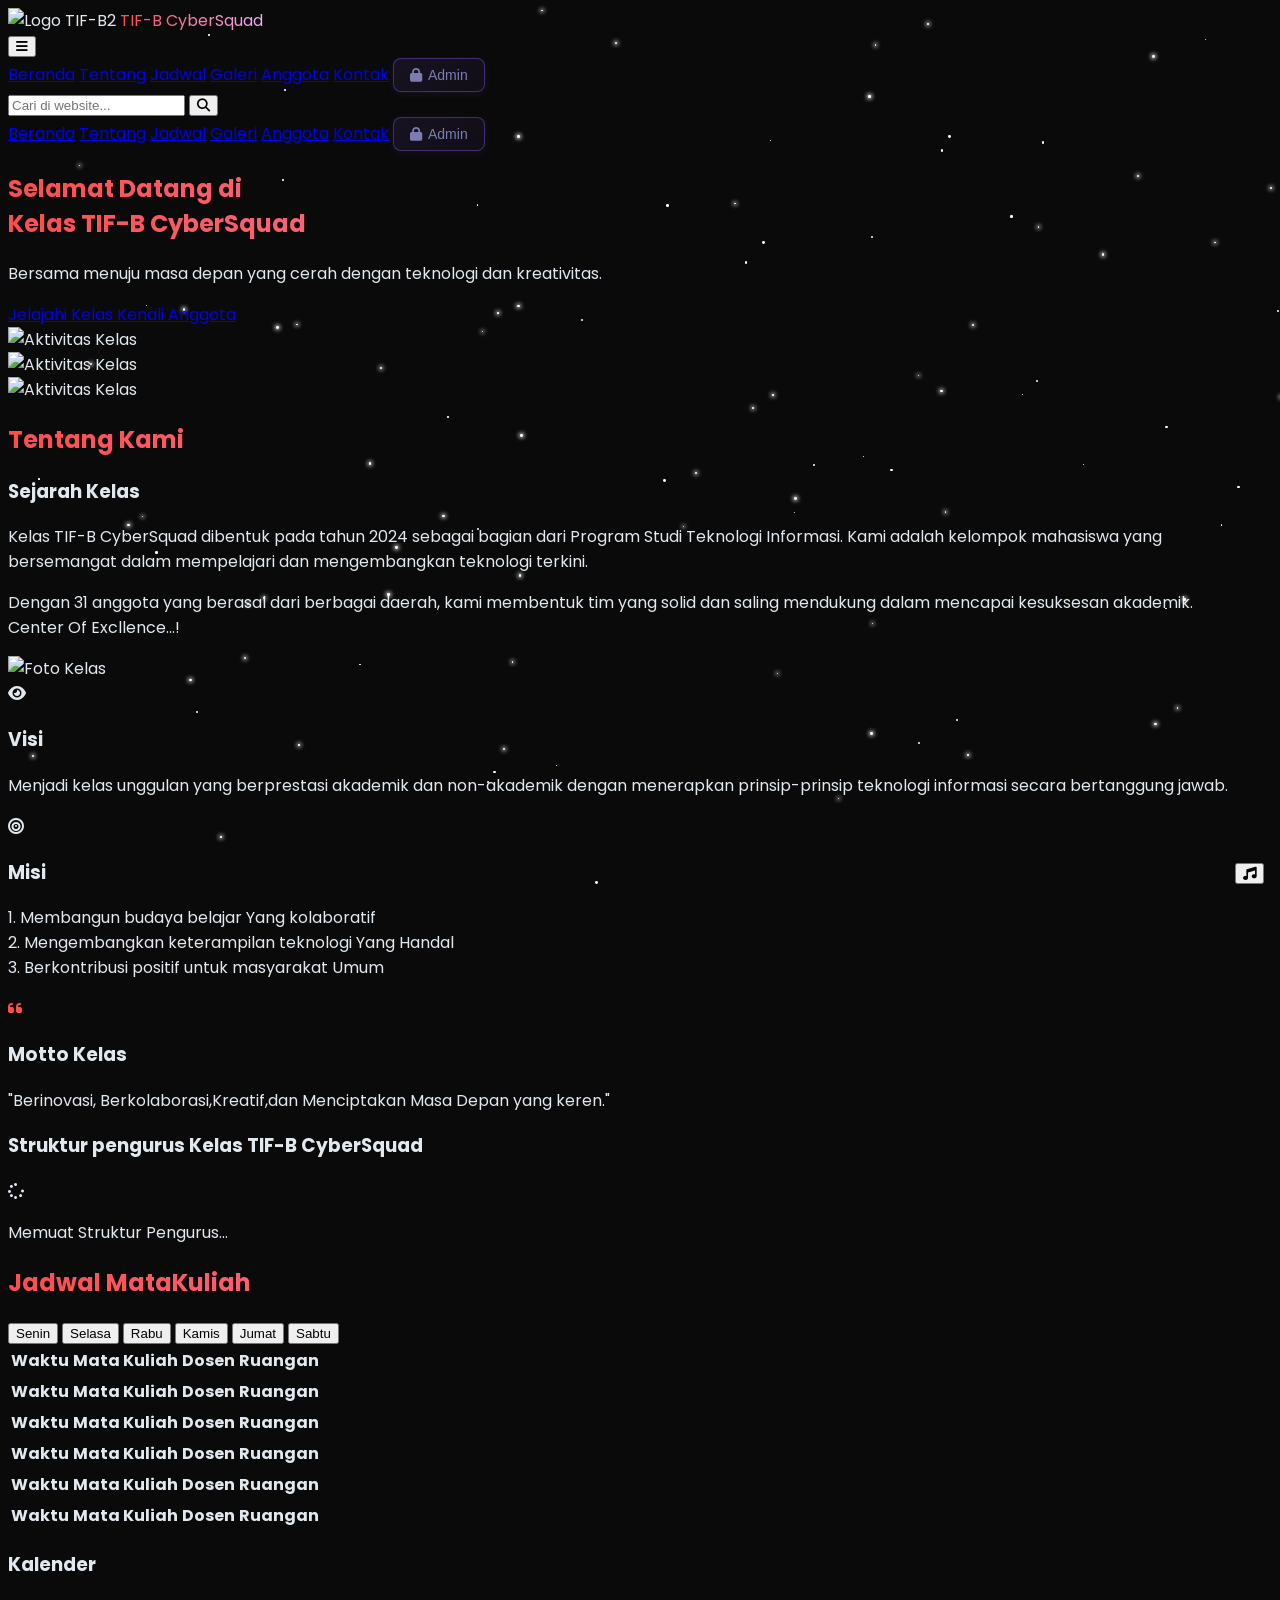
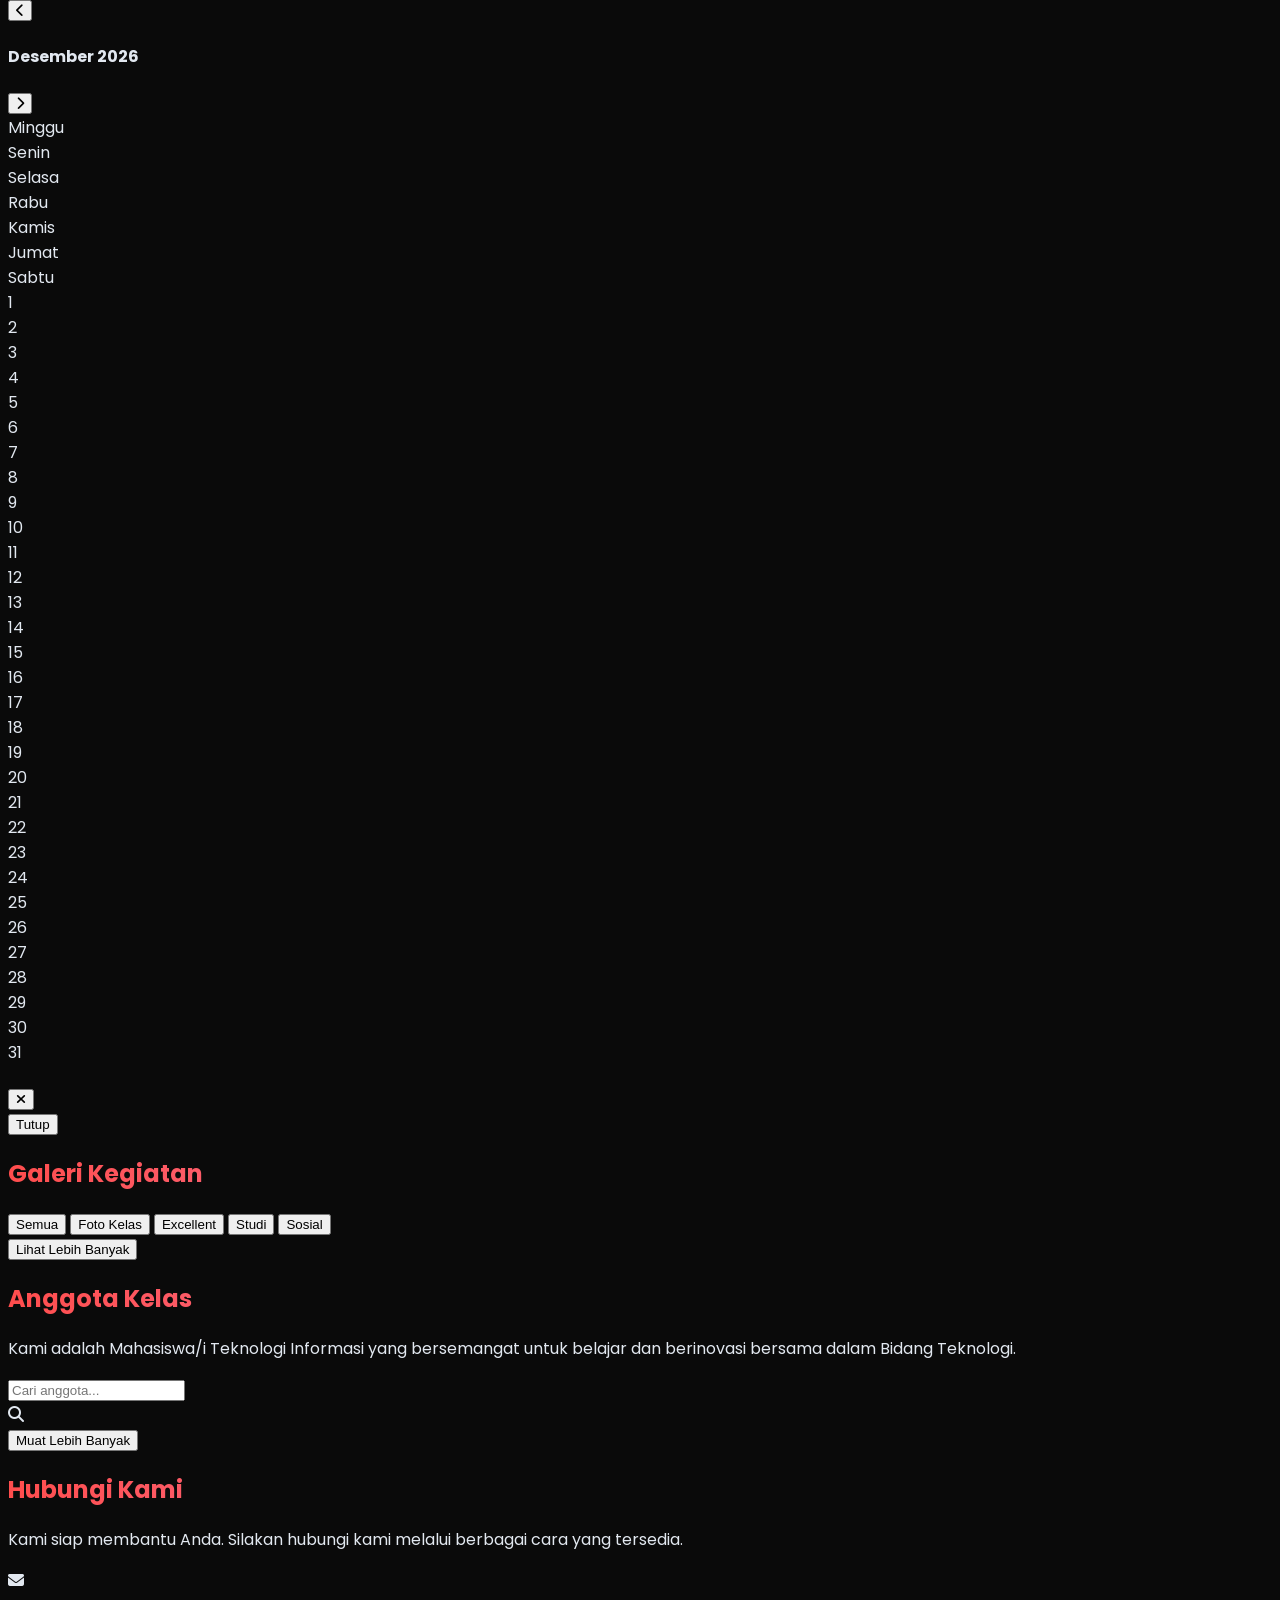
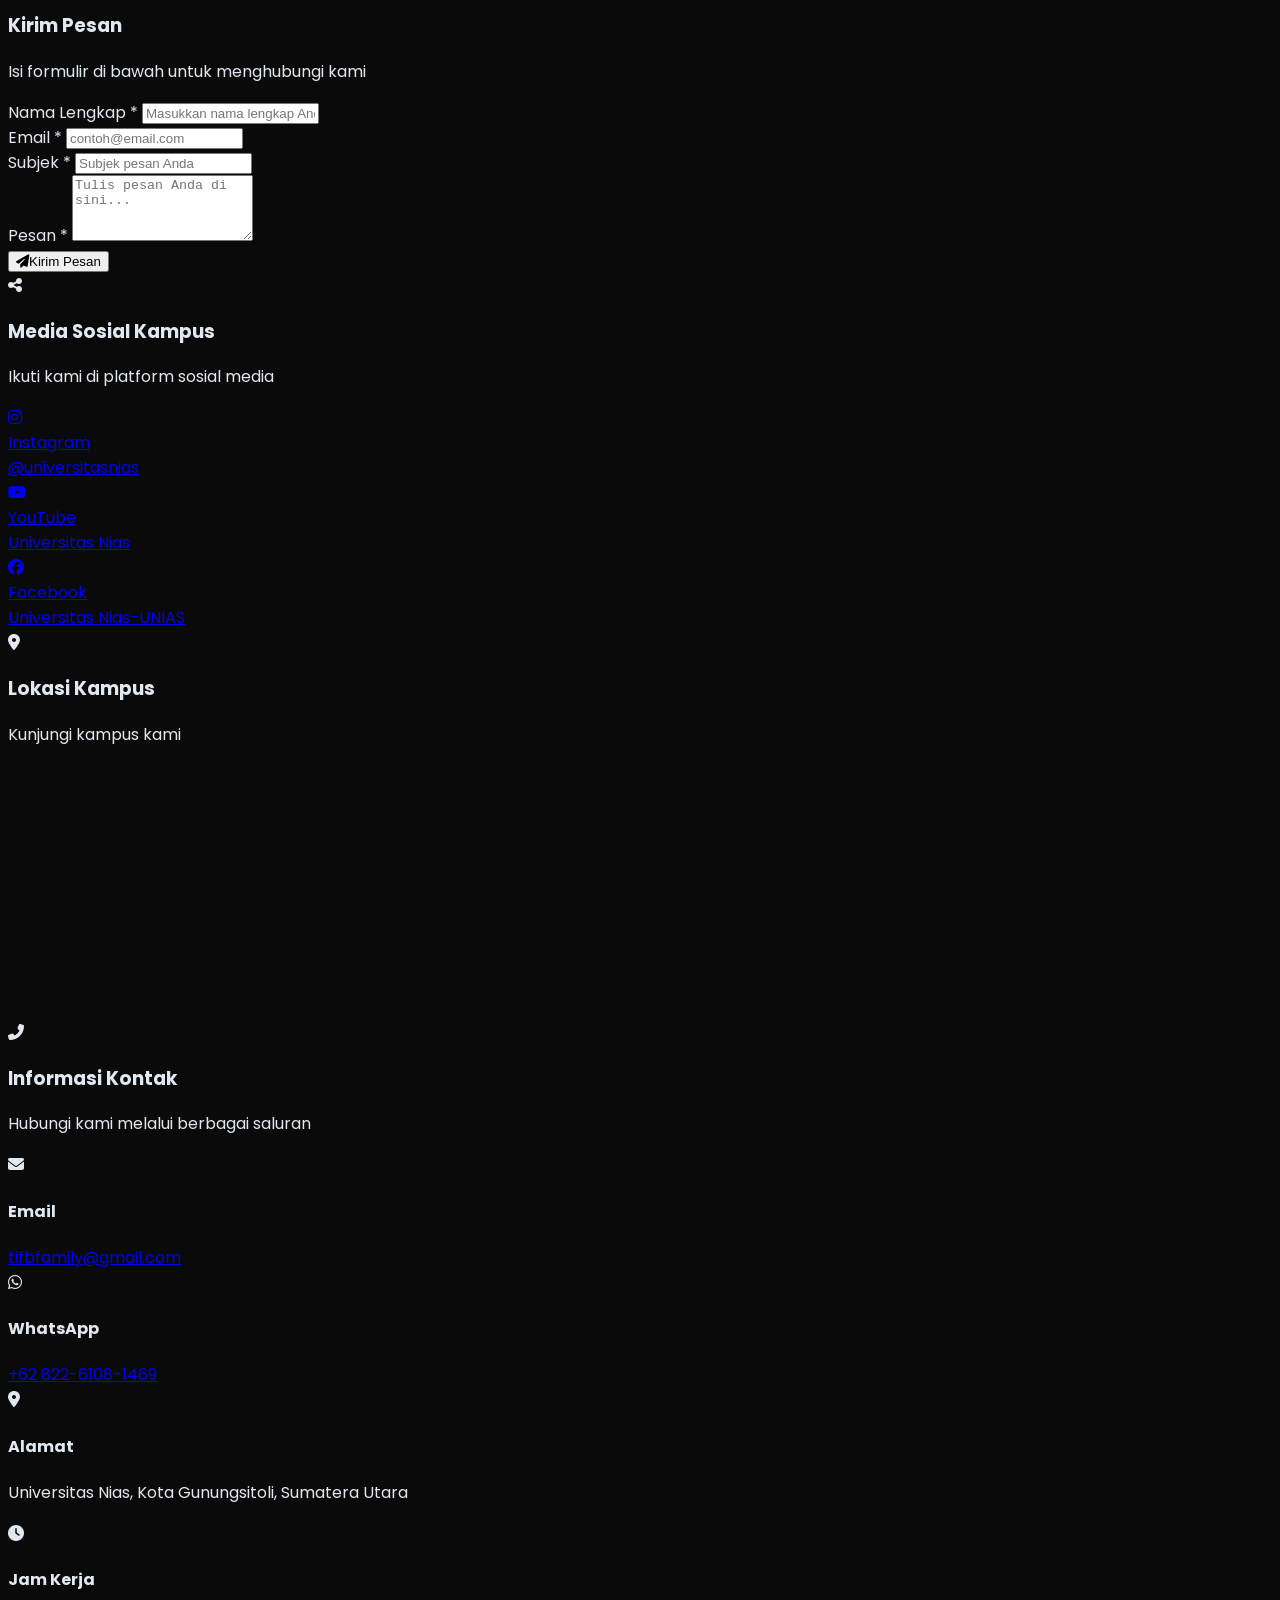
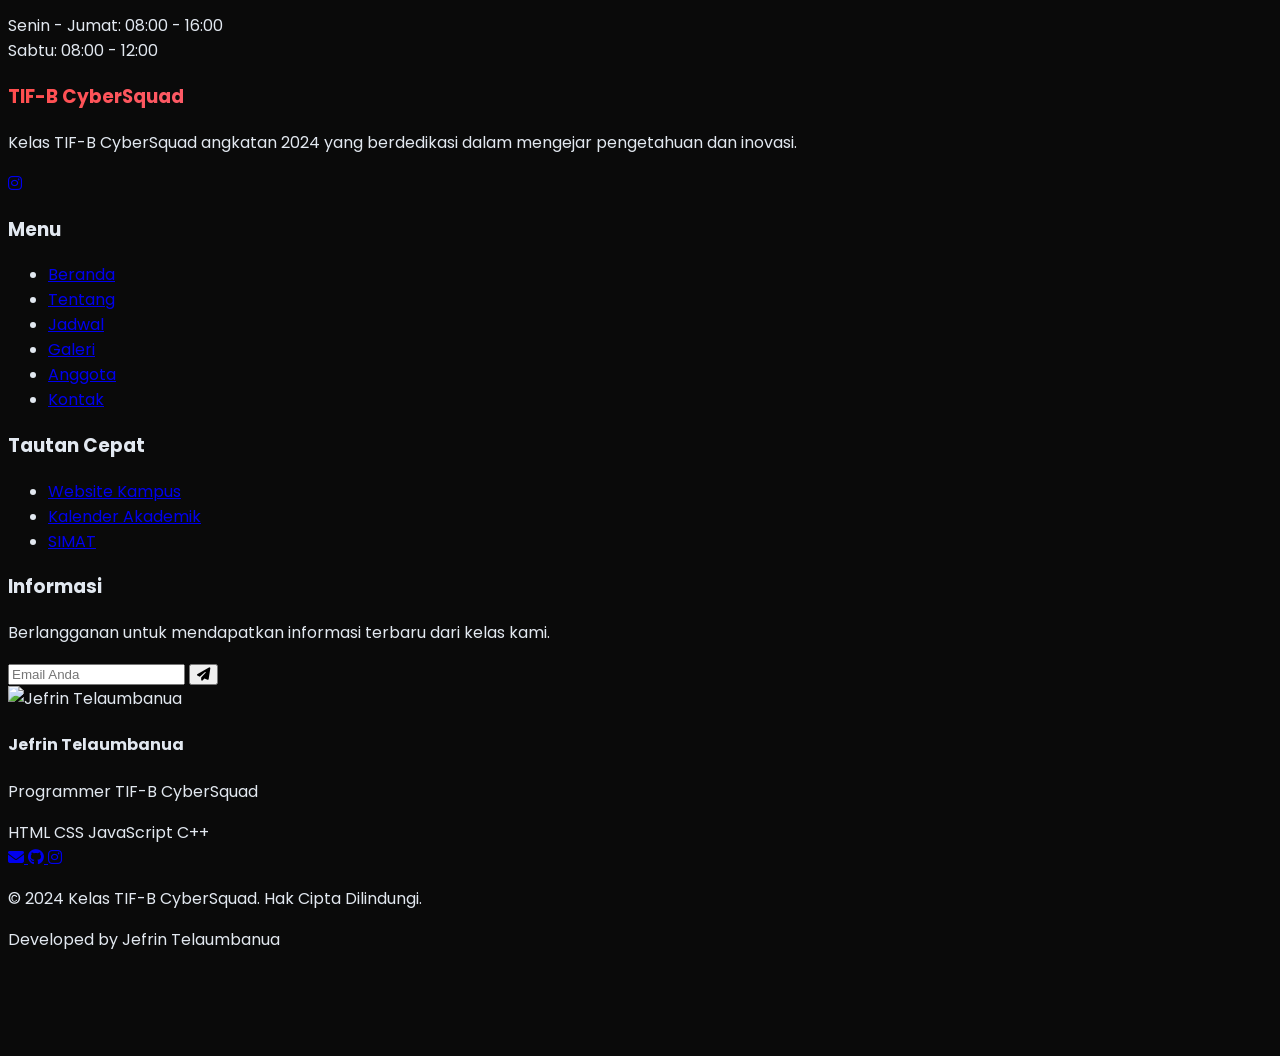
==== commit dbf4e725: "Update index.html" ====
--- a/index.html
+++ b/index.html
@@ -304,11 +304,11 @@
                 class="schedule-day px-4 py-2 text-sm font-medium border-t border-b border-purple-700 bg-gray-800 text-gray-300 hover:bg-gray-700">
                 Kamis
               </button>
-              <button data-day="Jumat"
+              <button data-day="jumat"
                 class="schedule-day px-4 py-2 text-sm font-medium border-t border-b border-purple-700 bg-gray-800 text-gray-300 hover:bg-gray-700">
                 Jumat
               </button>
-              <button data-day="Sabtu"
+              <button data-day="sabtu"
                 class="schedule-day px-4 py-2 text-sm font-medium rounded-r-lg border border-purple-700 bg-gray-800 text-gray-300 hover:bg-gray-700">
                 Sabtu
               </button>
@@ -361,6 +361,7 @@
               <tbody class="divide-y divide-gray-700">
               </tbody>
             </table>
+
             <!-- rabu -->
             <table class="day-schedule min-w-full table-auto bg-gray-800 rounded-lg overflow-hidden hidden"
               id="rabu-schedule">
@@ -383,6 +384,7 @@
               <tbody class="divide-y divide-gray-700">
               </tbody>
             </table>
+
             <table class="day-schedule min-w-full table-auto bg-gray-800 rounded-lg overflow-hidden hidden"
               id="kamis-schedule">
               <thead>
@@ -404,8 +406,9 @@
               <tbody class="divide-y divide-gray-700">
               </tbody>
             </table>
+
             <table class="day-schedule min-w-full table-auto bg-gray-800 rounded-lg overflow-hidden hidden"
-              id="Jumat-schedule">
+              id="jumat-schedule">
               <thead>
                 <tr class="bg-gradient-to-r from-purple-900 to-red-900">
                   <th class="px-6 py-4 text-left text-xs font-medium text-white uppercase tracking-wider">
@@ -425,8 +428,9 @@
               <tbody class="divide-y divide-gray-700">
               </tbody>
             </table>
+
             <table class="day-schedule min-w-full table-auto bg-gray-800 rounded-lg overflow-hidden hidden"
-              id="Sabtu-schedule">
+              id="sabtu-schedule">
               <thead>
                 <tr class="bg-gradient-to-r from-purple-900 to-red-900">
                   <th class="px-6 py-4 text-left text-xs font-medium text-white uppercase tracking-wider">
--- a/style.css
+++ b/style.css
@@ -131,7 +131,9 @@
   opacity: 0;
   pointer-events: none;
   transform-origin: bottom right;
-  transition: transform 0.4s cubic-bezier(0.175, 0.885, 0.32, 1.275), opacity 0.3s ease;
+  transition:
+    transform 0.4s cubic-bezier(0.175, 0.885, 0.32, 1.275),
+    opacity 0.3s ease;
 }
 
 #musicPlayer.show {
@@ -142,8 +144,12 @@
 
 /* Rotating music icon animation */
 @keyframes spin {
-  from { transform: rotate(0deg); }
-  to { transform: rotate(360deg); }
+  from {
+    transform: rotate(0deg);
+  }
+  to {
+    transform: rotate(360deg);
+  }
 }
 
 .music-playing .fa-music {
@@ -152,9 +158,18 @@
 
 /* Pulsing play button when playing */
 @keyframes pulse-ring {
-  0% { transform: scale(0.95); box-shadow: 0 0 0 0 rgba(139, 92, 246, 0.7); }
-  70% { transform: scale(1); box-shadow: 0 0 0 10px rgba(139, 92, 246, 0); }
-  100% { transform: scale(0.95); box-shadow: 0 0 0 0 rgba(139, 92, 246, 0); }
+  0% {
+    transform: scale(0.95);
+    box-shadow: 0 0 0 0 rgba(139, 92, 246, 0.7);
+  }
+  70% {
+    transform: scale(1);
+    box-shadow: 0 0 0 10px rgba(139, 92, 246, 0);
+  }
+  100% {
+    transform: scale(0.95);
+    box-shadow: 0 0 0 0 rgba(139, 92, 246, 0);
+  }
 }
 
 .music-playing-btn {
@@ -250,11 +265,62 @@
   -webkit-tap-highlight-color: transparent;
   position: relative;
   z-index: 100;
+  user-select: none;
+  -webkit-user-select: none;
 }
 .admin-secret-link:hover,
 .admin-secret-link:active,
 .admin-secret-link:focus {
   color: #a78bfa;
-  border-color: rgba(139, 92, 246, 0.5);
-  background: rgba(139, 92, 246, 0.08);
-}
+  border-color: rgba(139, 92, 246, 0.6);
+  background: linear-gradient(
+    135deg,
+    rgba(139, 92, 246, 0.15),
+    rgba(168, 85, 247, 0.1)
+  );
+  box-shadow: 0 4px 16px rgba(139, 92, 246, 0.2);
+  transform: translateY(-1px);
+}
+
+/* Admin button in navigation */
+.admin-nav-btn {
+  display: inline-flex;
+  align-items: center;
+  justify-content: center;
+  gap: 6px;
+  padding: 8px 16px;
+  font-size: 14px;
+  font-weight: 500;
+  color: #7c7cb1;
+  background: linear-gradient(135deg, rgba(139, 92, 246, 0.1), rgba(168, 85, 247, 0.05));
+  border: 1px solid rgba(139, 92, 246, 0.4);
+  border-radius: 8px;
+  cursor: pointer;
+  outline: none;
+  transition: all 0.3s ease;
+  touch-action: manipulation;
+  -webkit-tap-highlight-color: transparent;
+  -webkit-user-select: none;
+  user-select: none;
+  box-shadow: 0 2px 8px rgba(139, 92, 246, 0.1);
+}
+
+.admin-nav-btn:hover,
+.admin-nav-btn:active,
+.admin-nav-btn:focus {
+  color: #a78bfa;
+  border-color: rgba(139, 92, 246, 0.6);
+  background: linear-gradient(135deg, rgba(139, 92, 246, 0.15), rgba(168, 85, 247, 0.1));
+  box-shadow: 0 4px 16px rgba(139, 92, 246, 0.2);
+  transform: translateY(-1px);
+}
+
+/* Mobile adjustments */
+@media (max-width: 768px) {
+  body {
+    padding-bottom: 0; /* Remove padding since footer is not fixed */
+  }
+
+  #musicPlayerWrapper {
+    bottom: 20px !important; /* Normal position */
+  }
